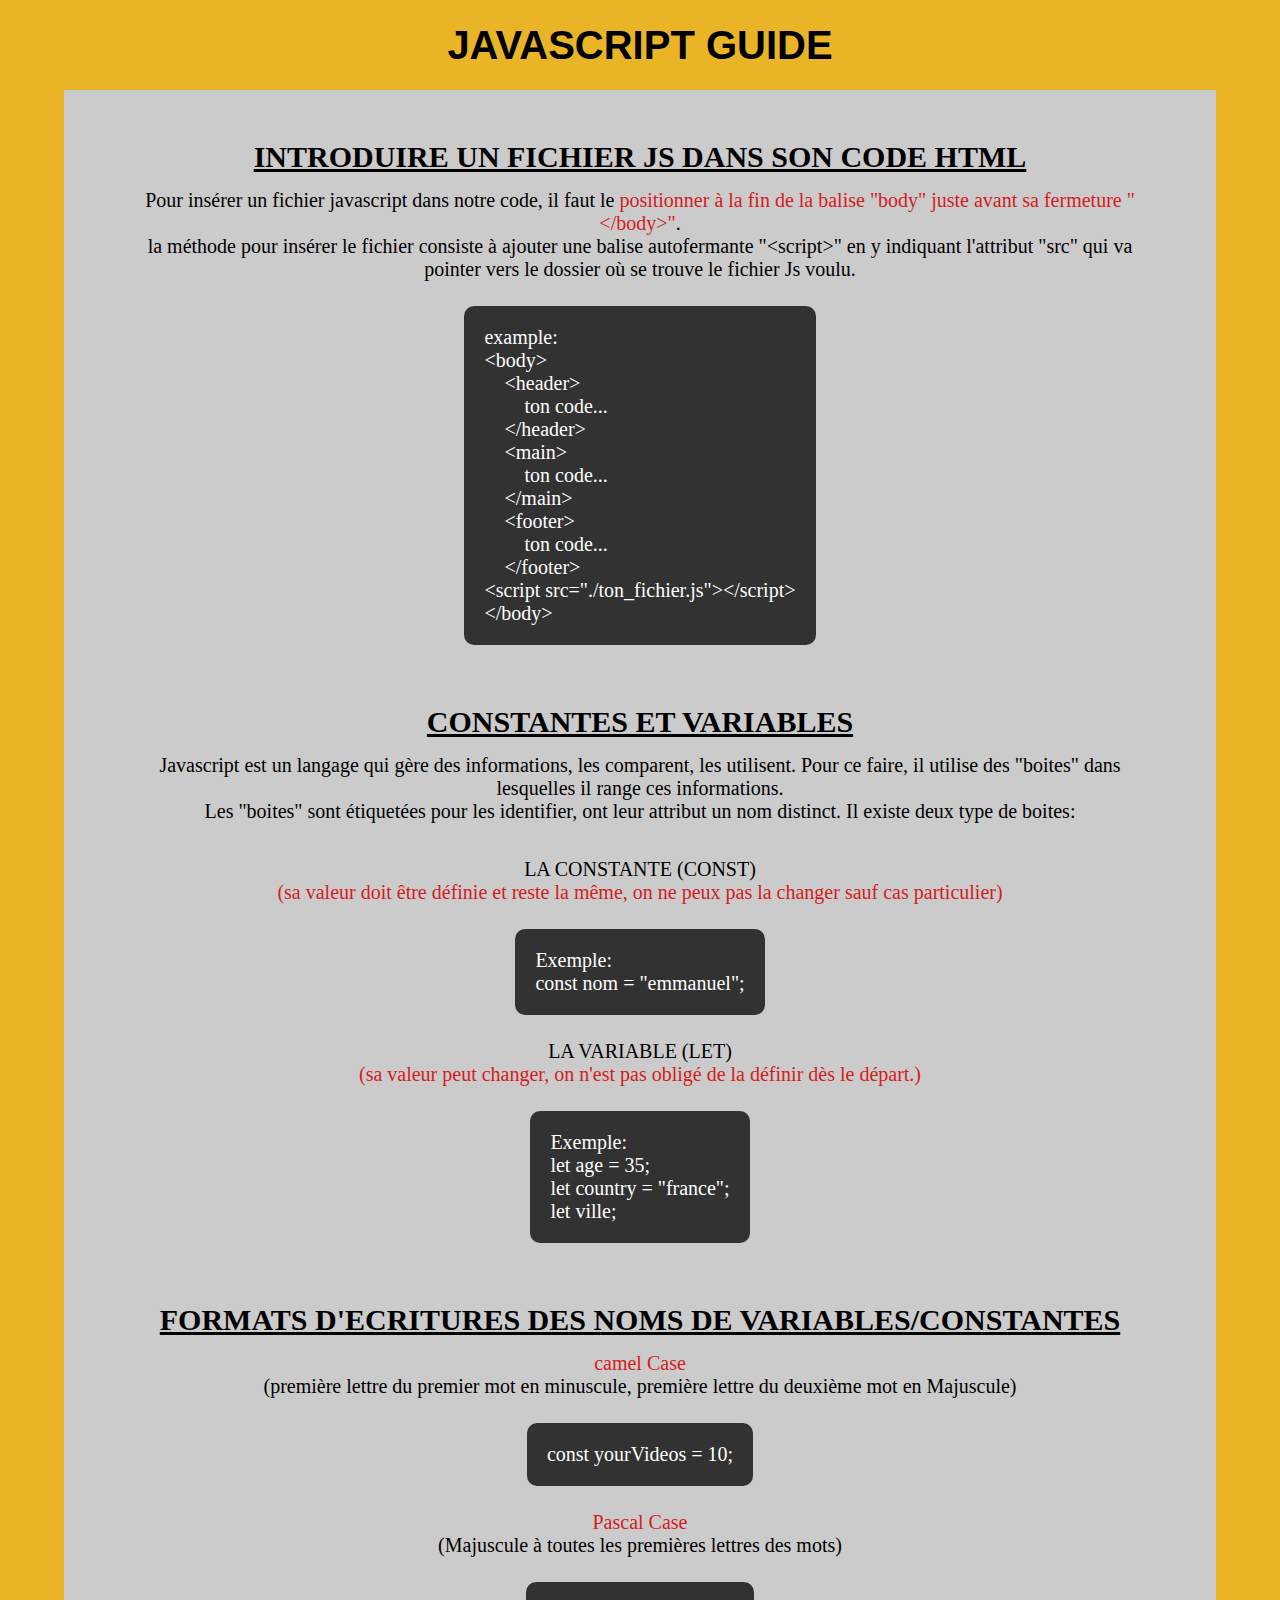
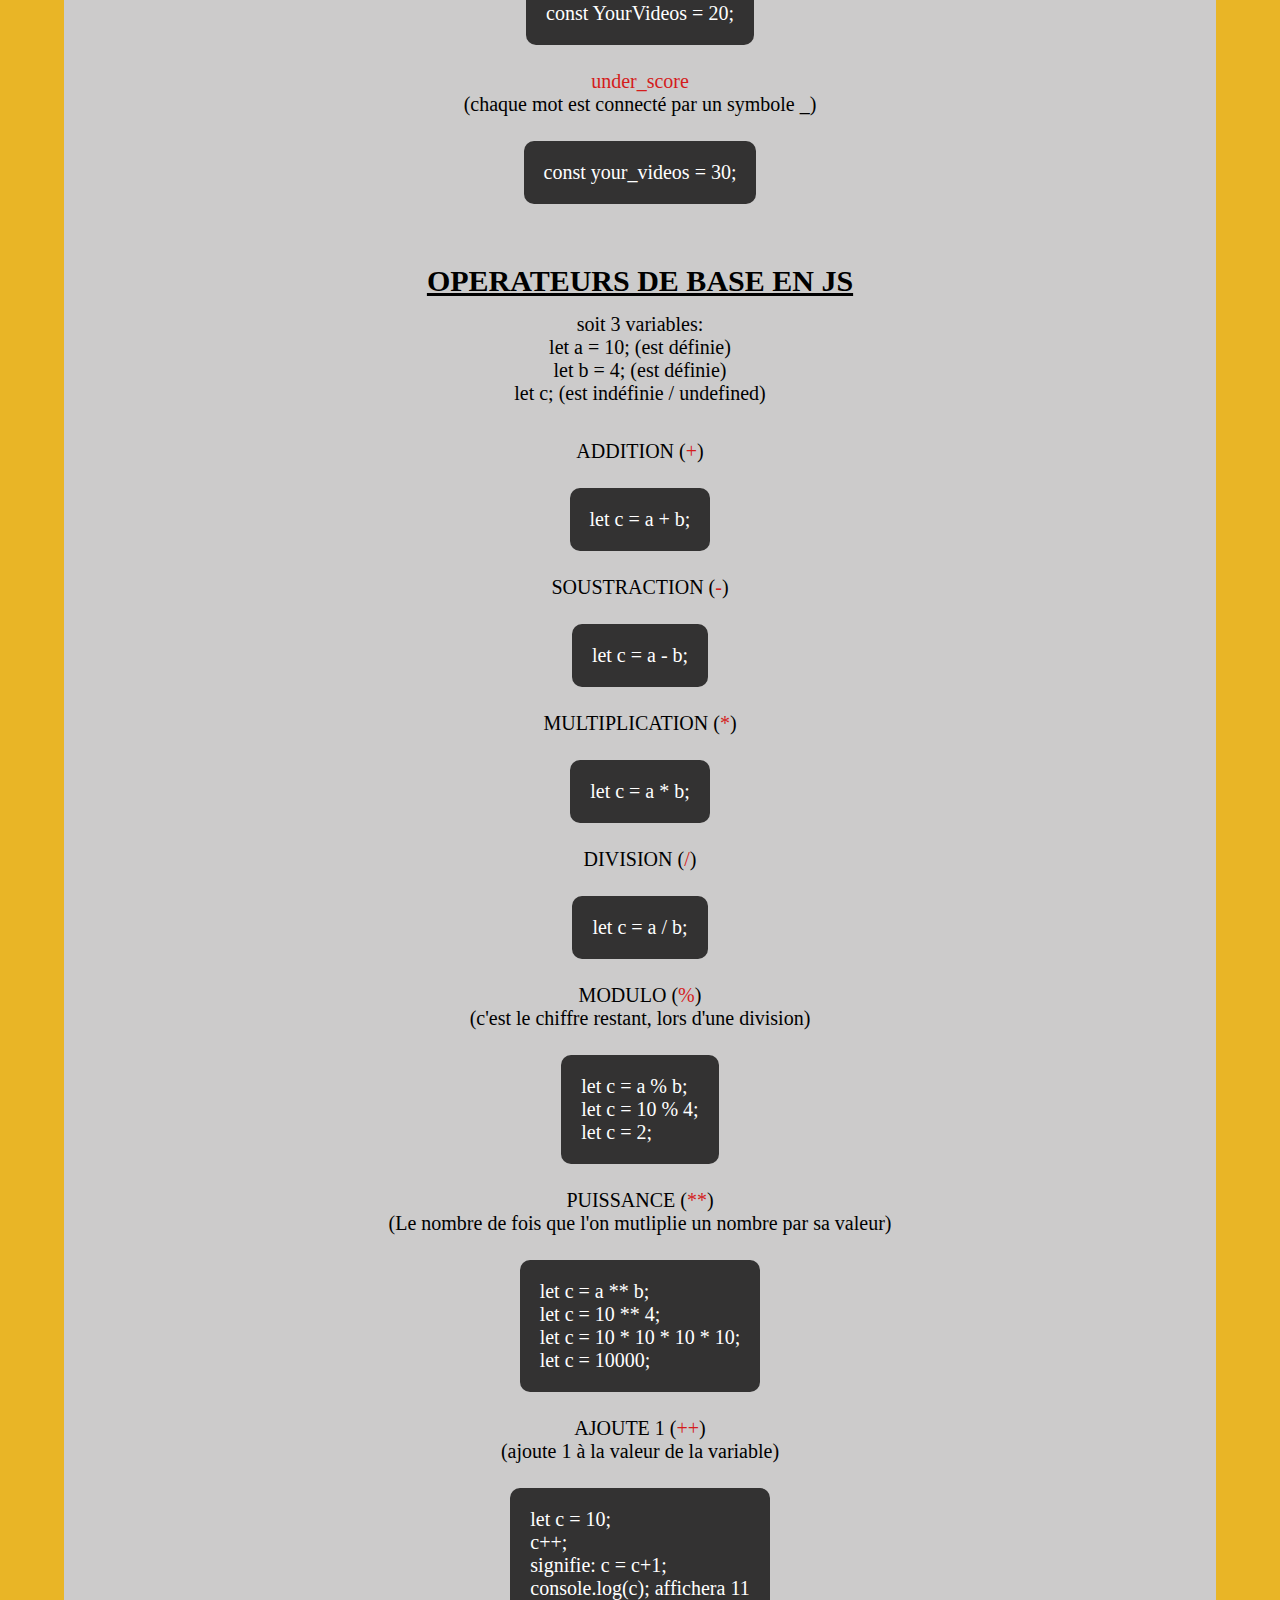
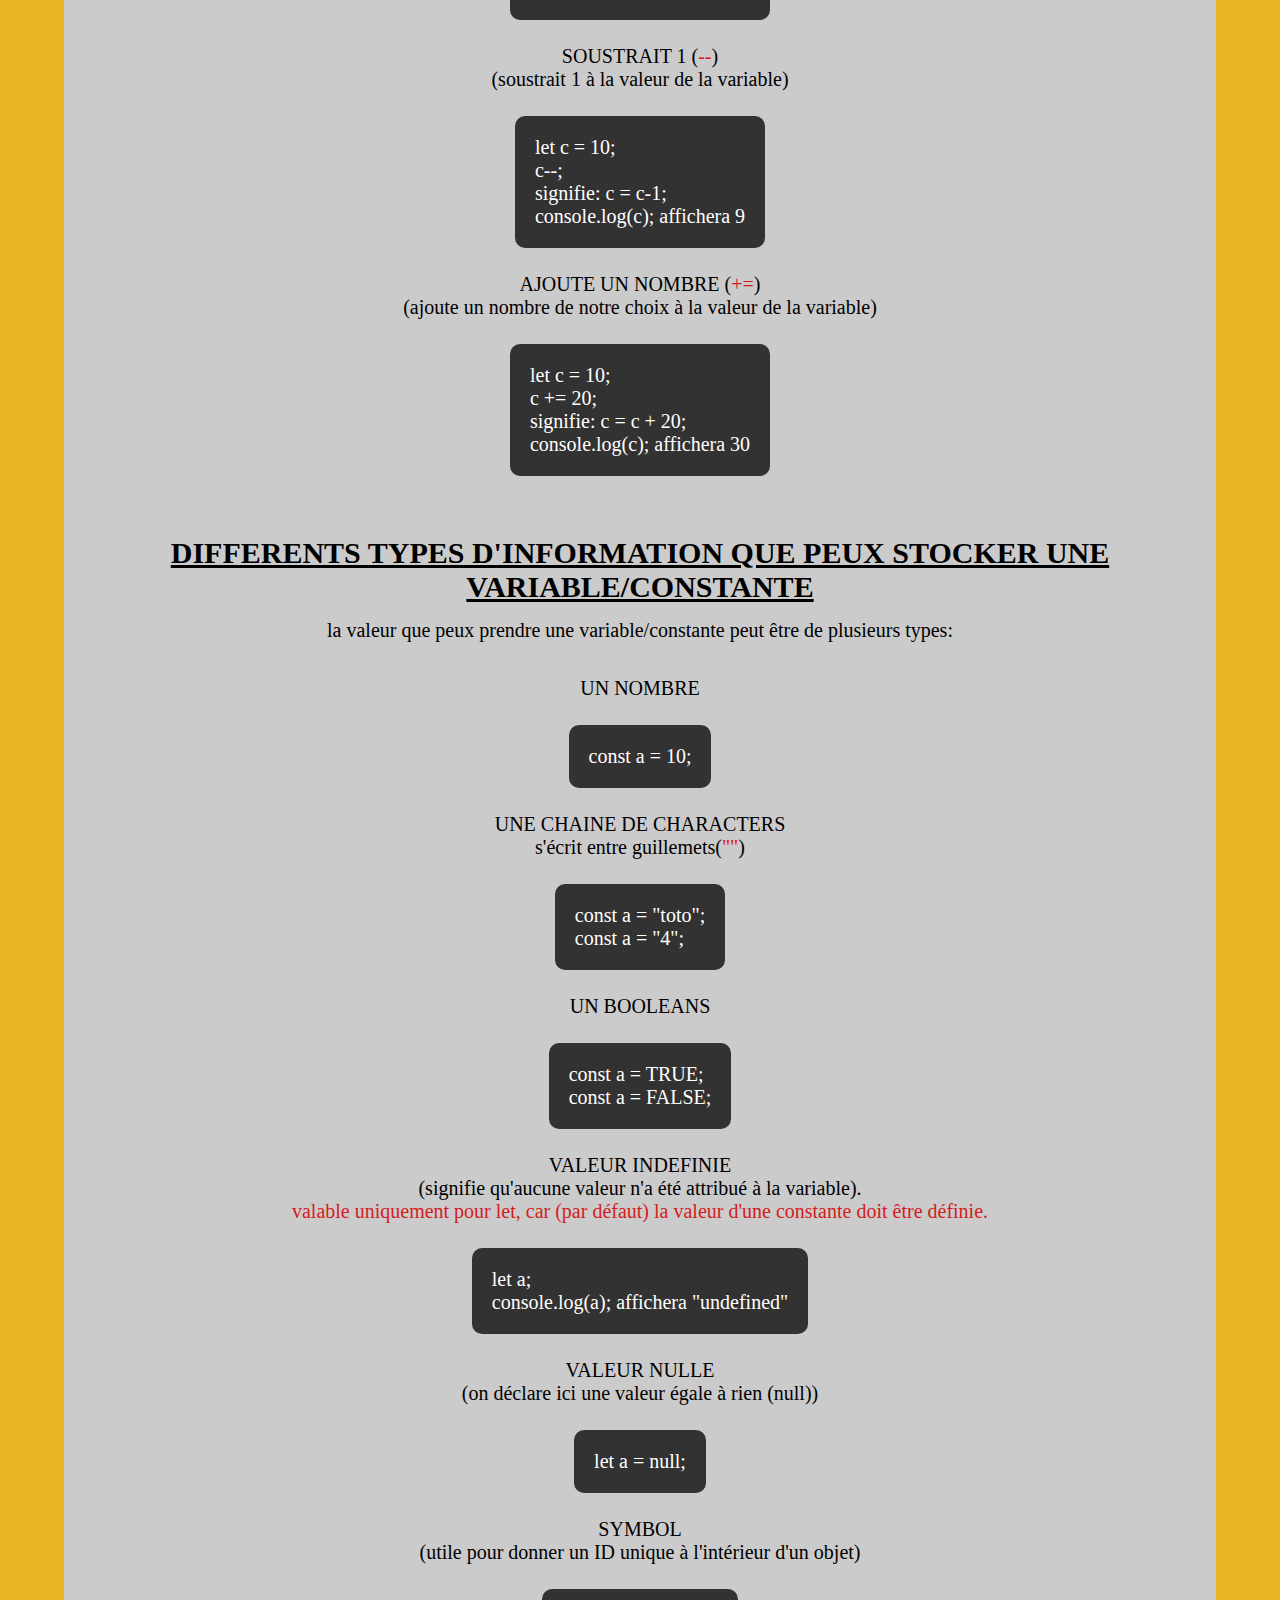
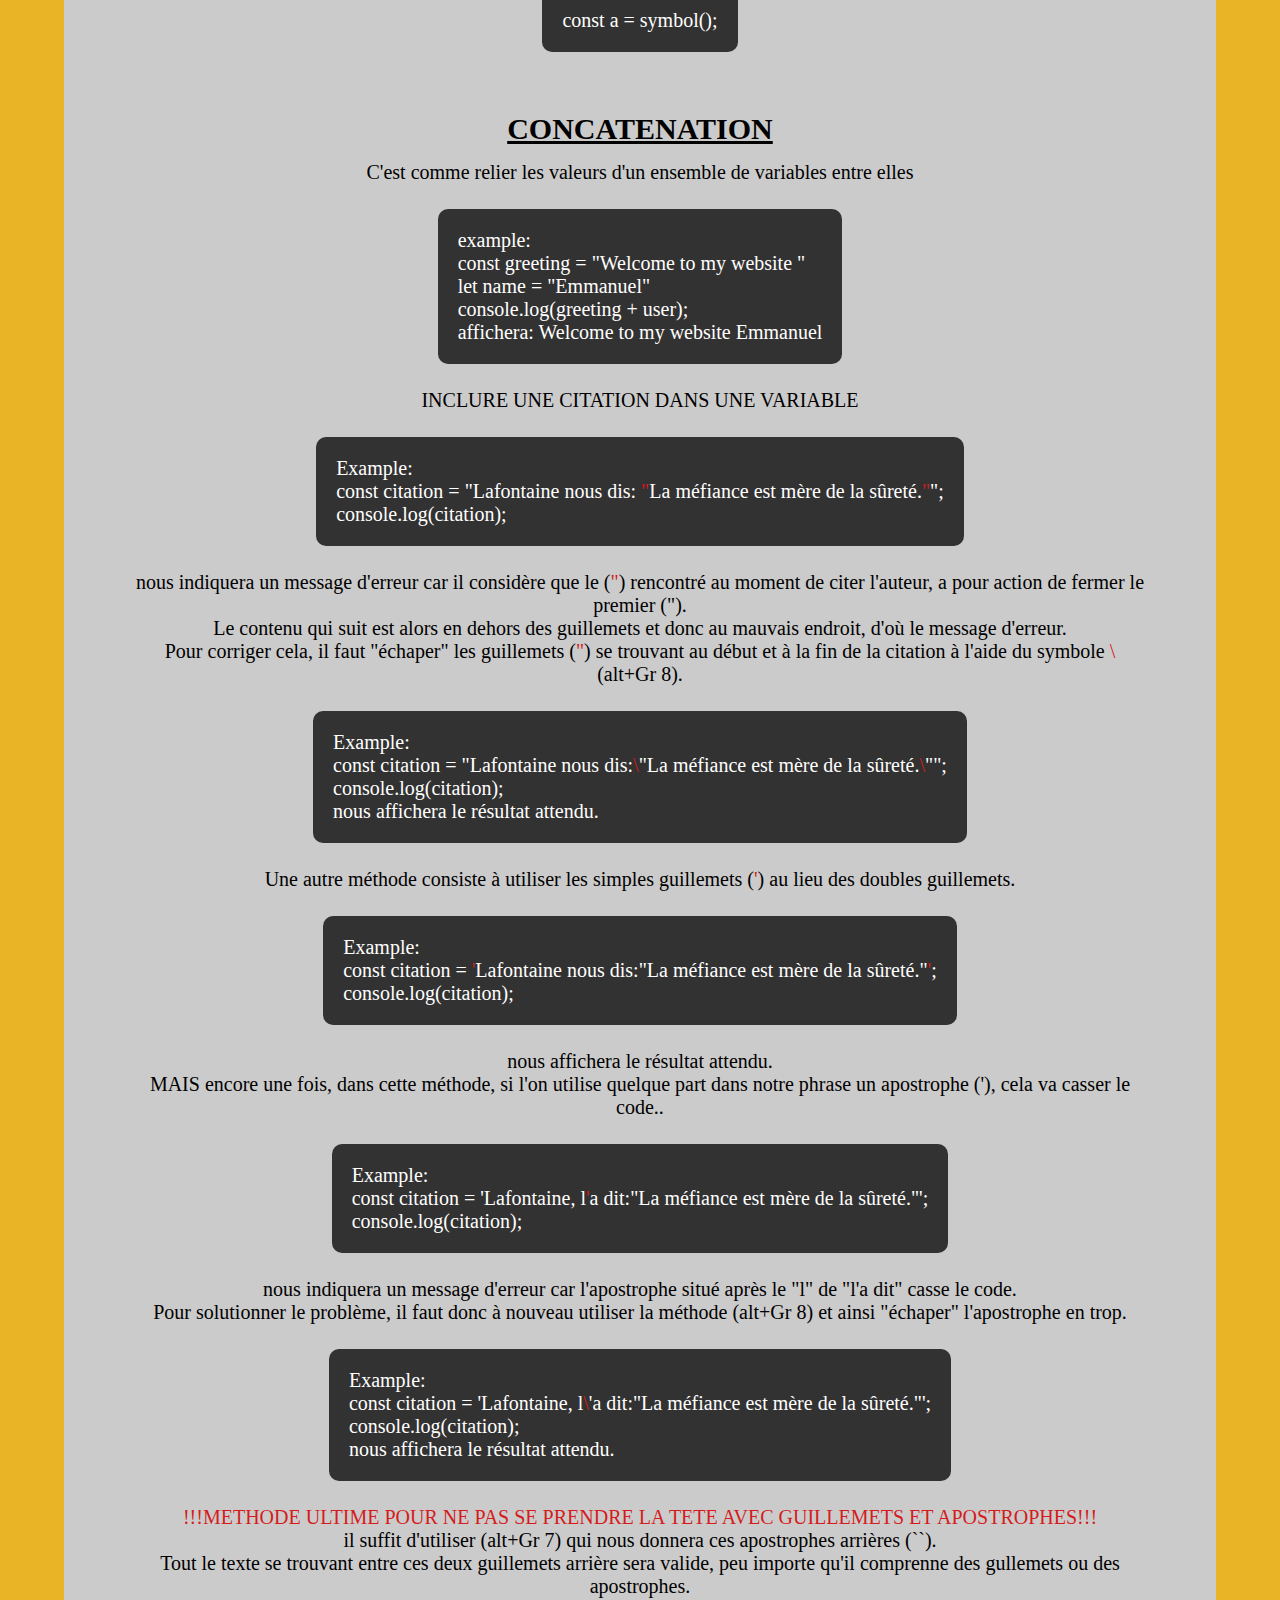
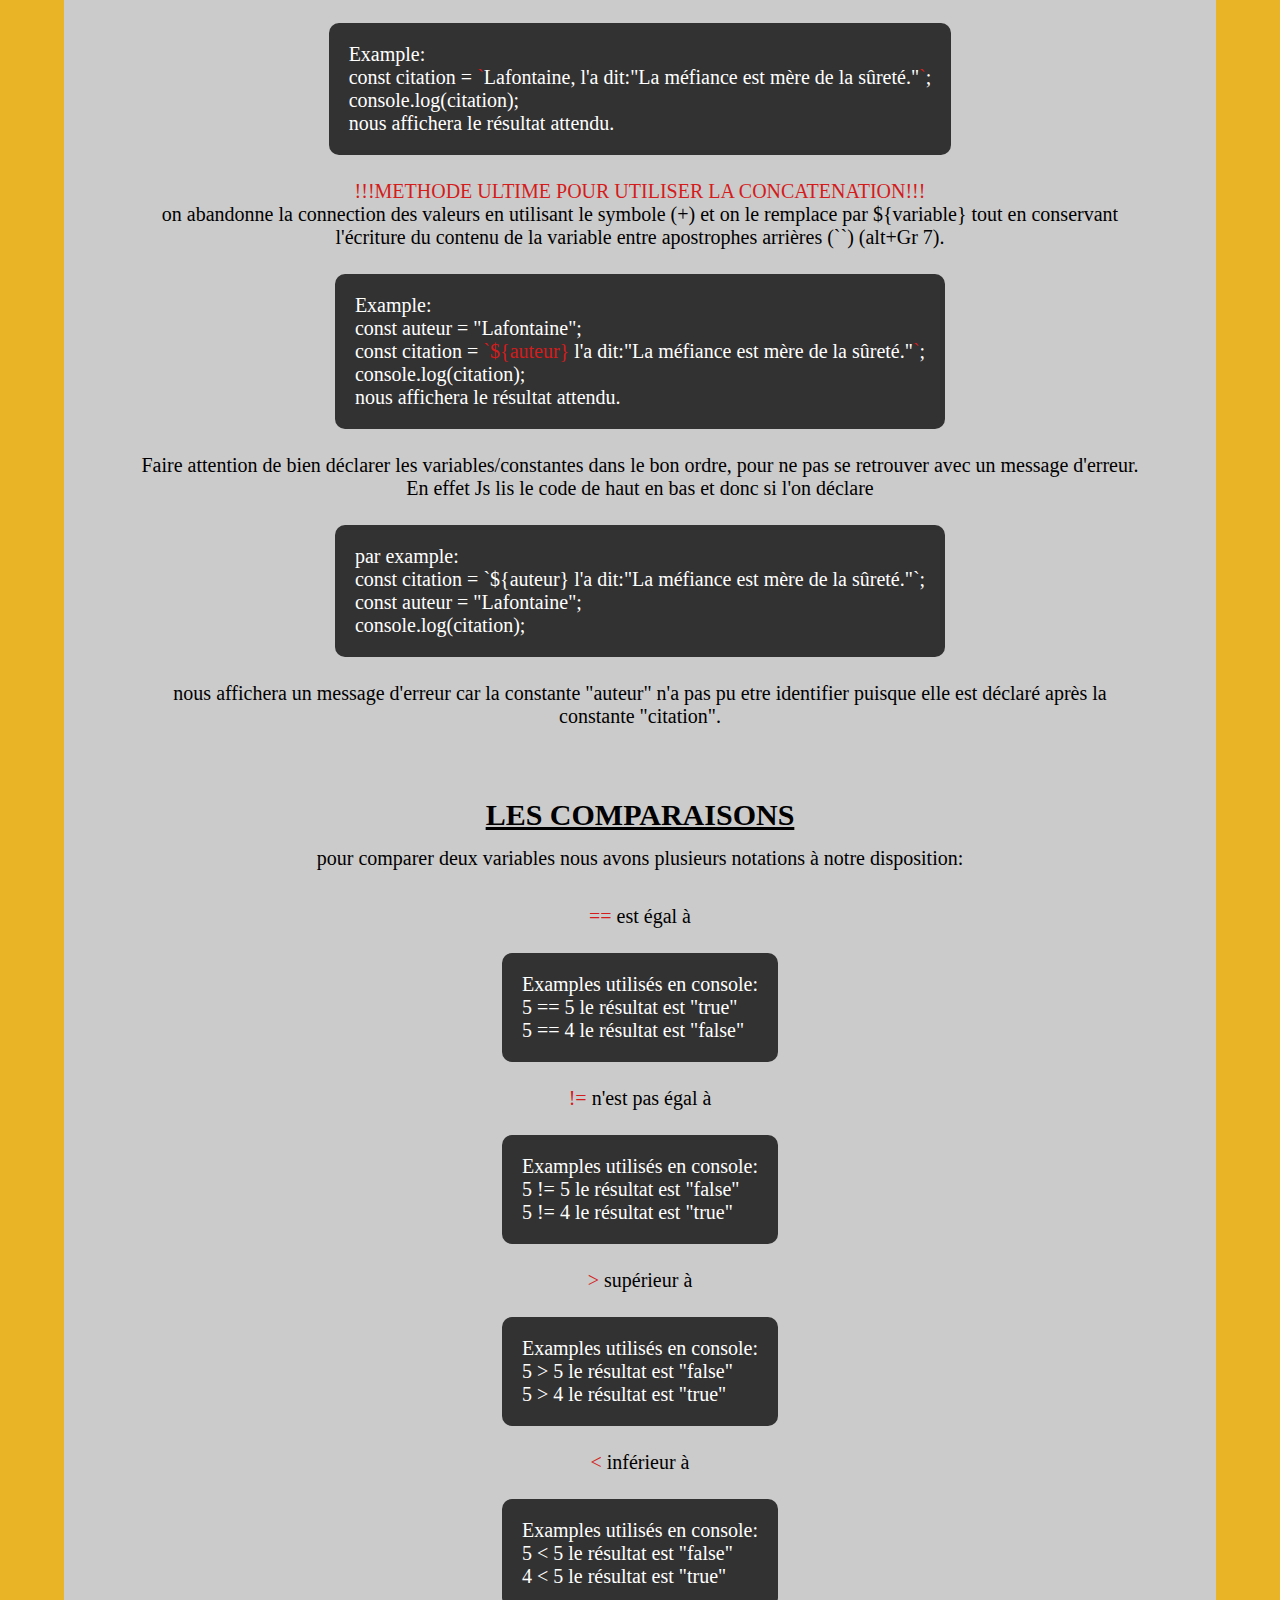
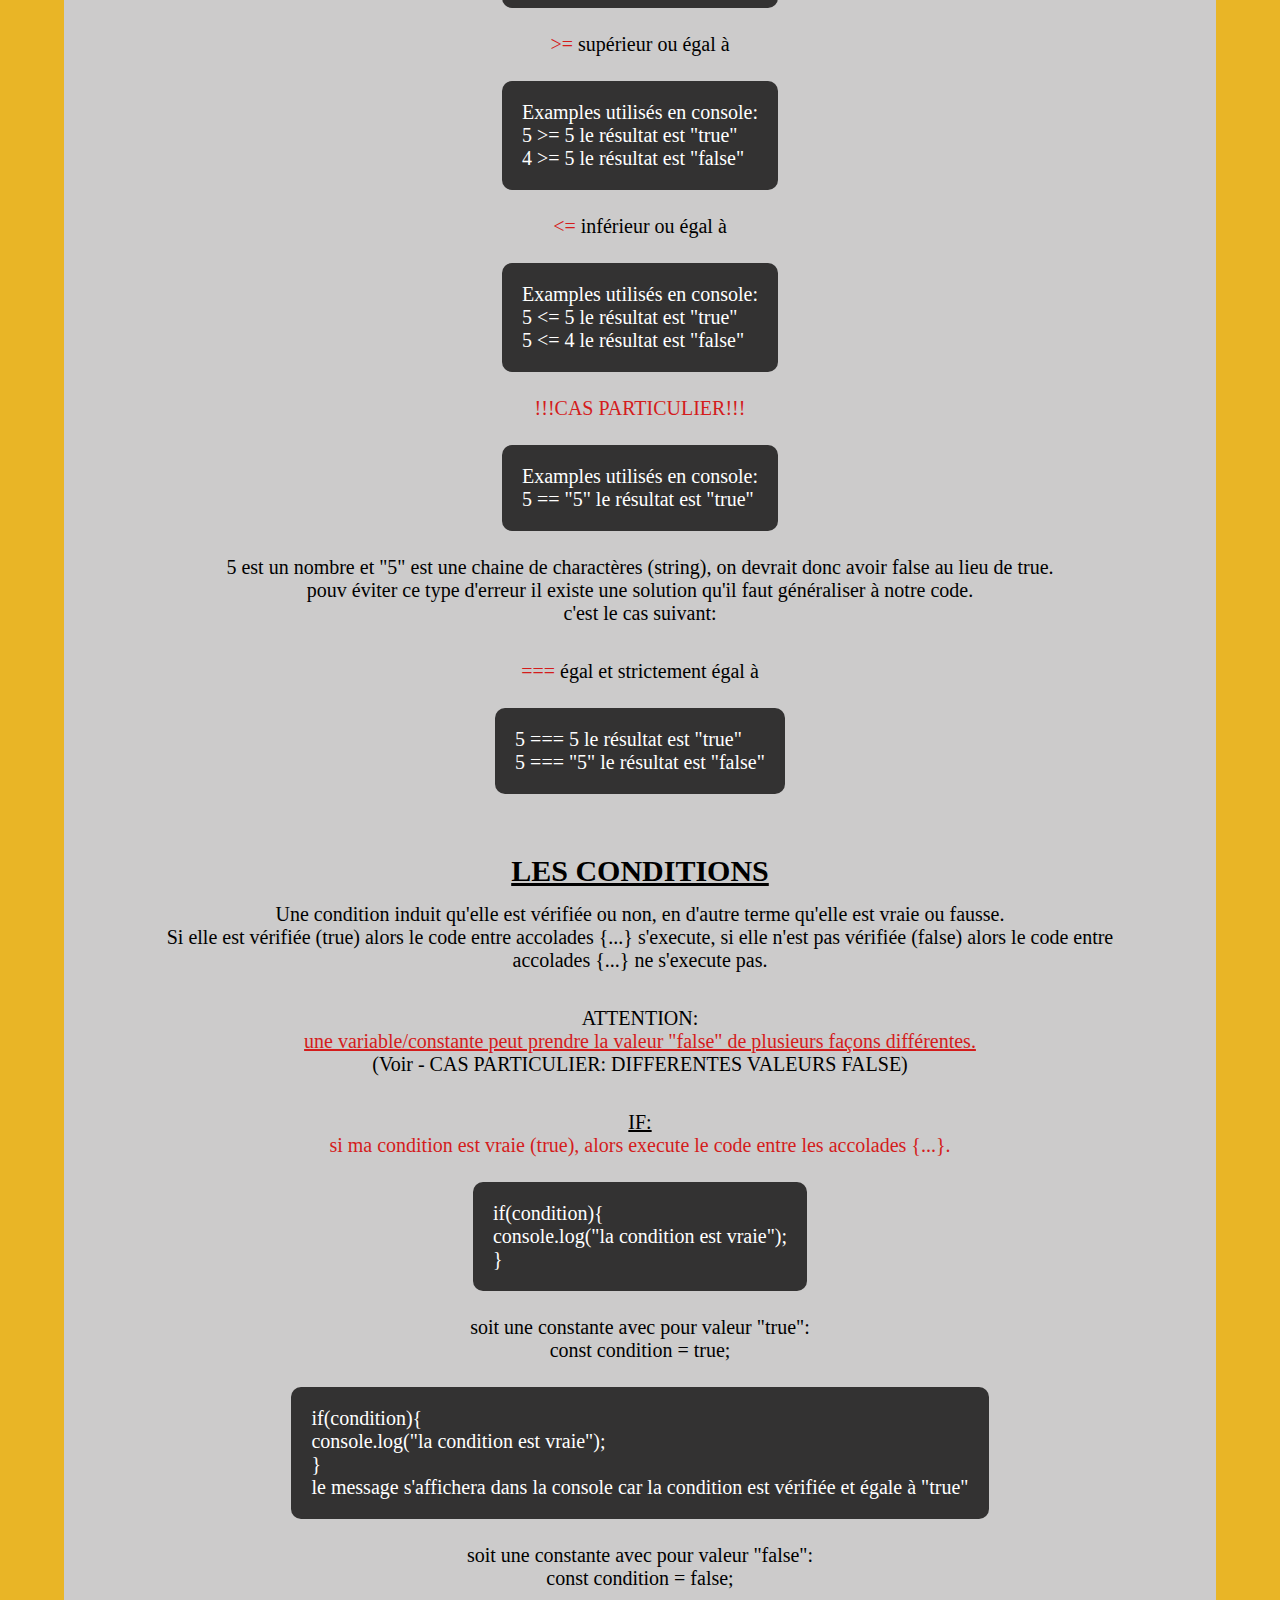
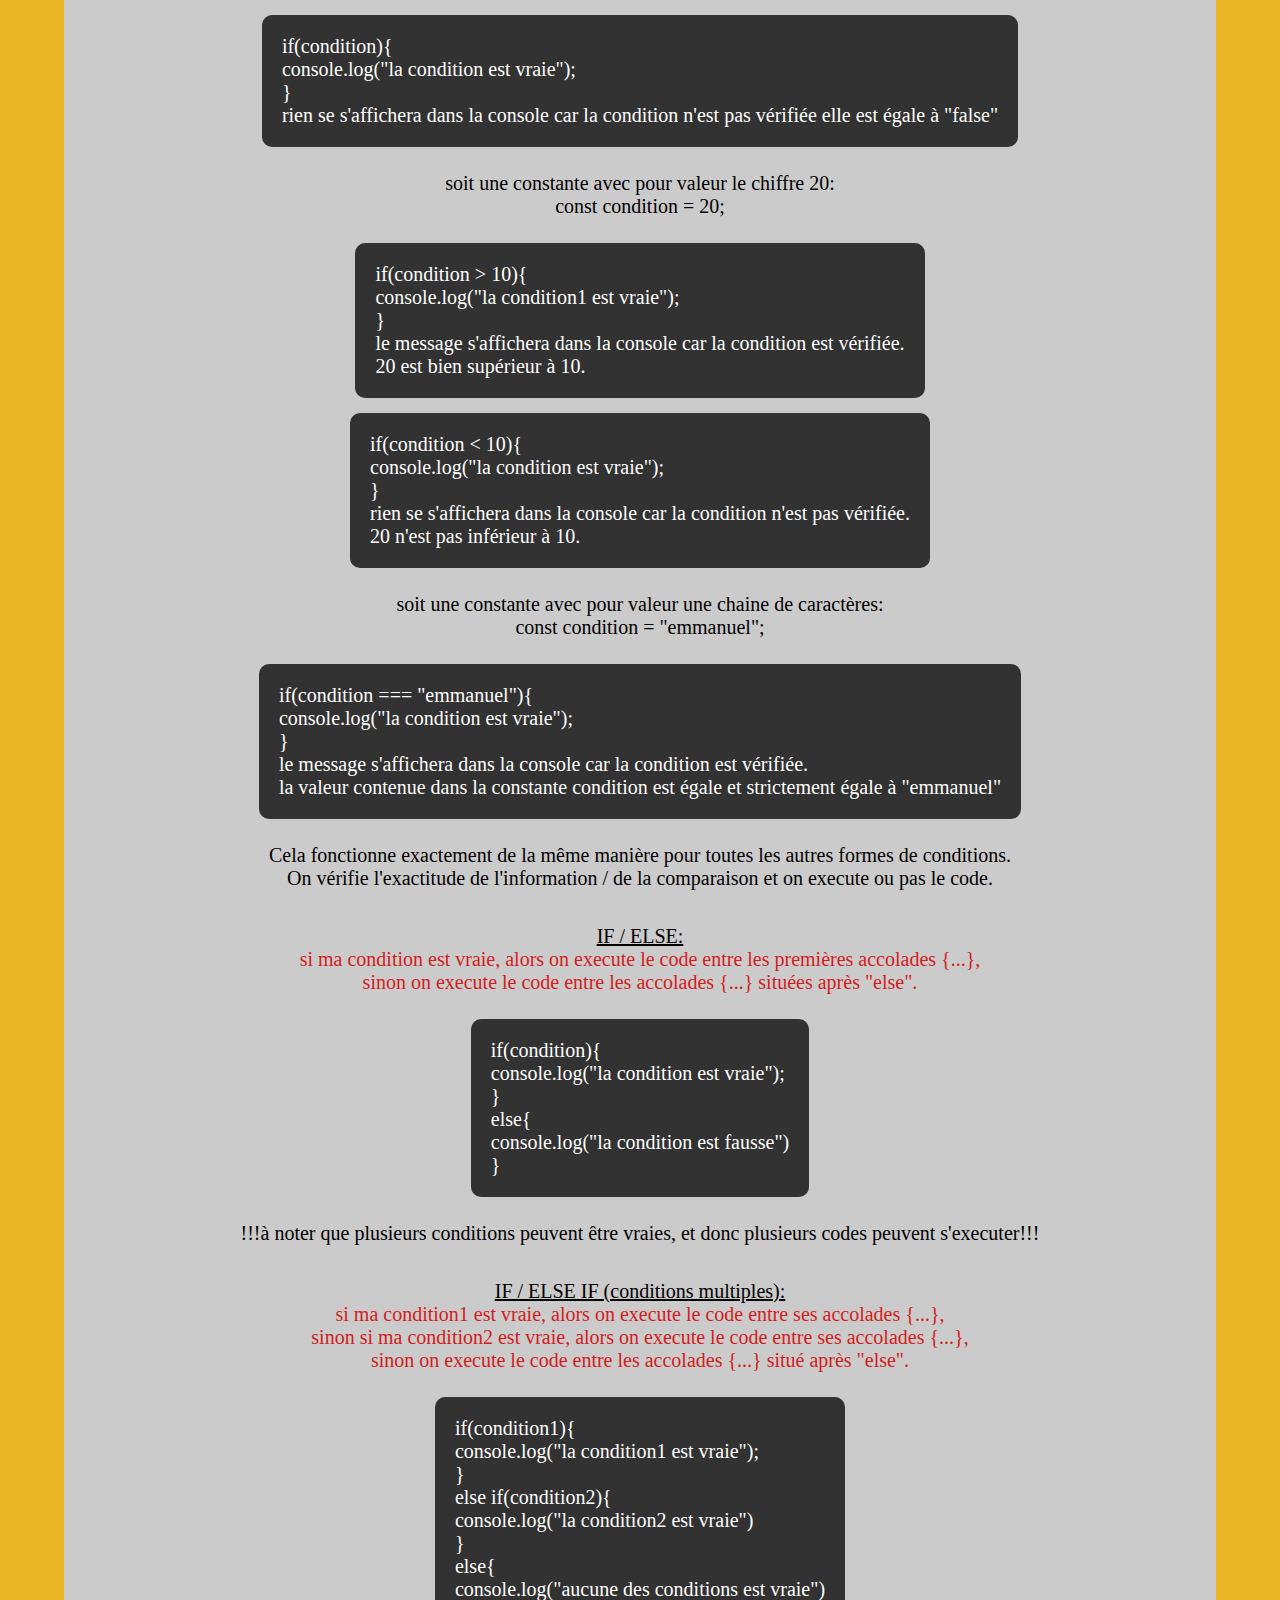
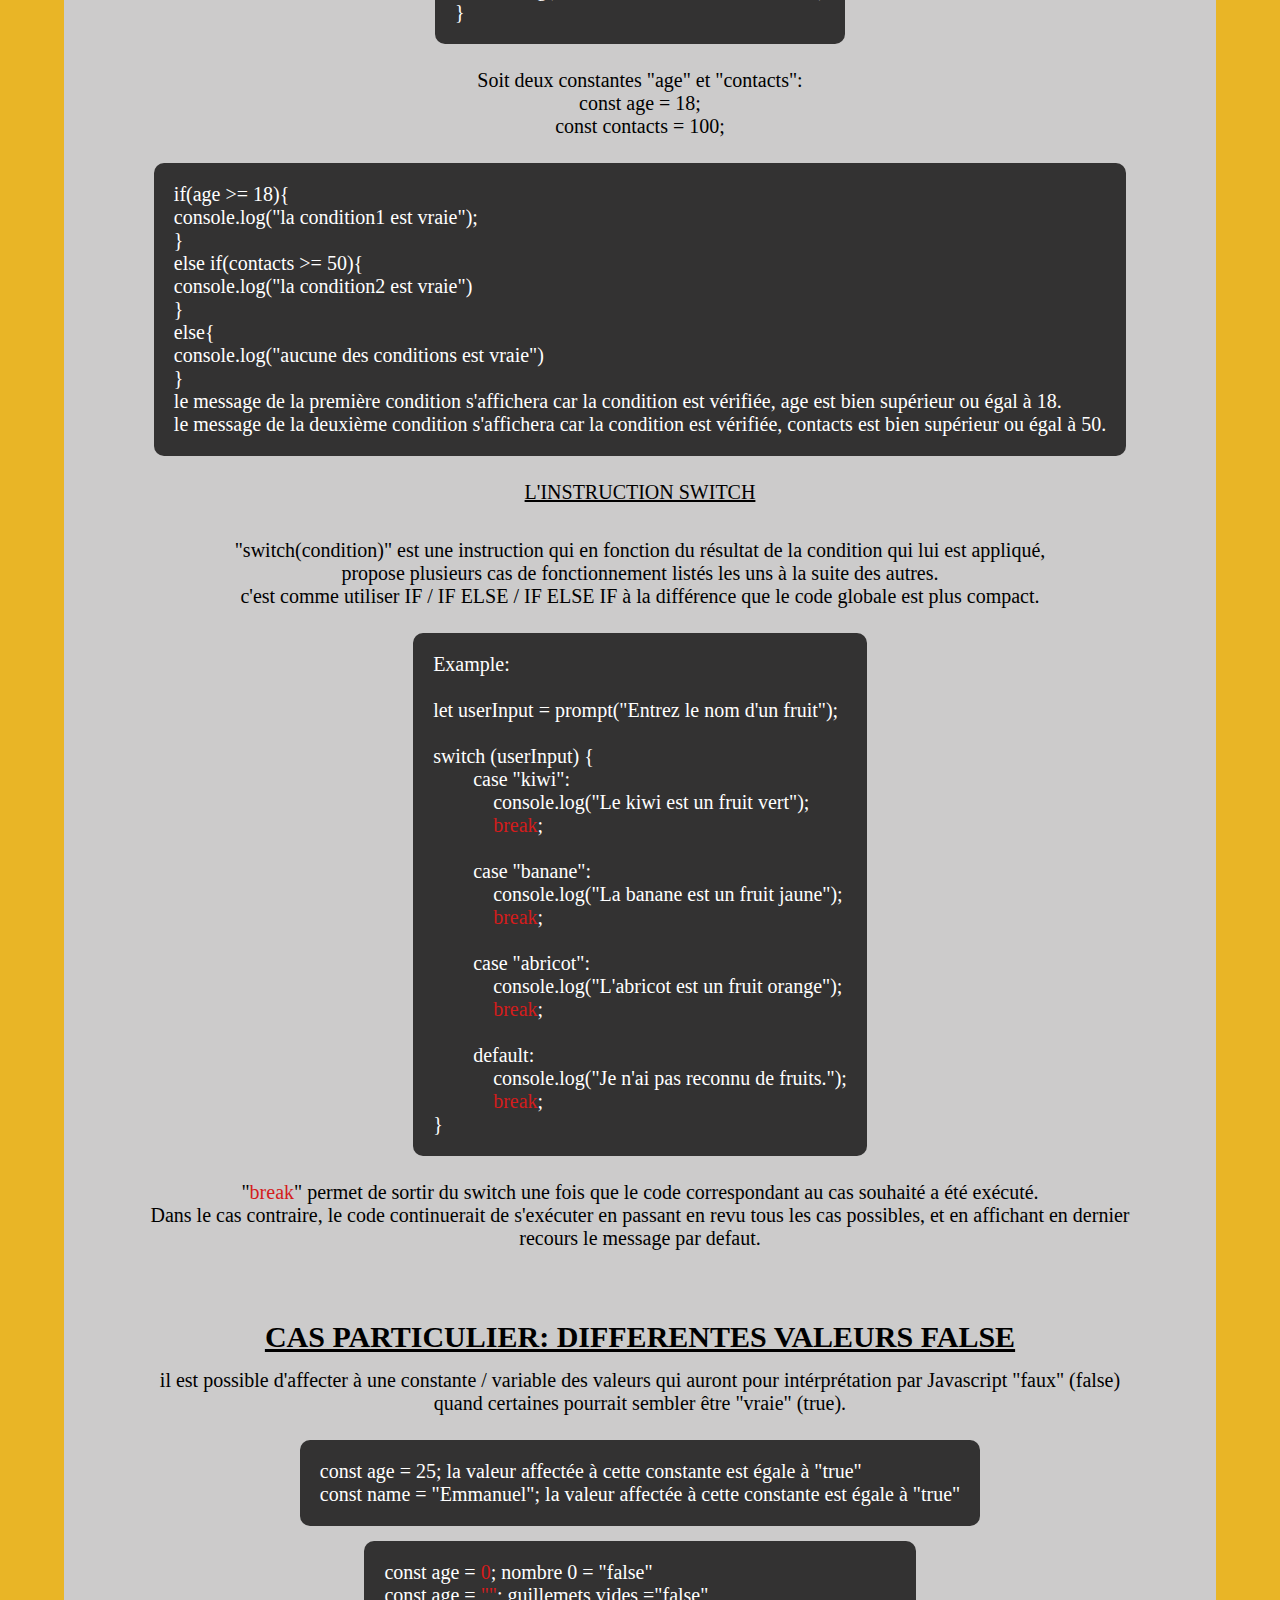
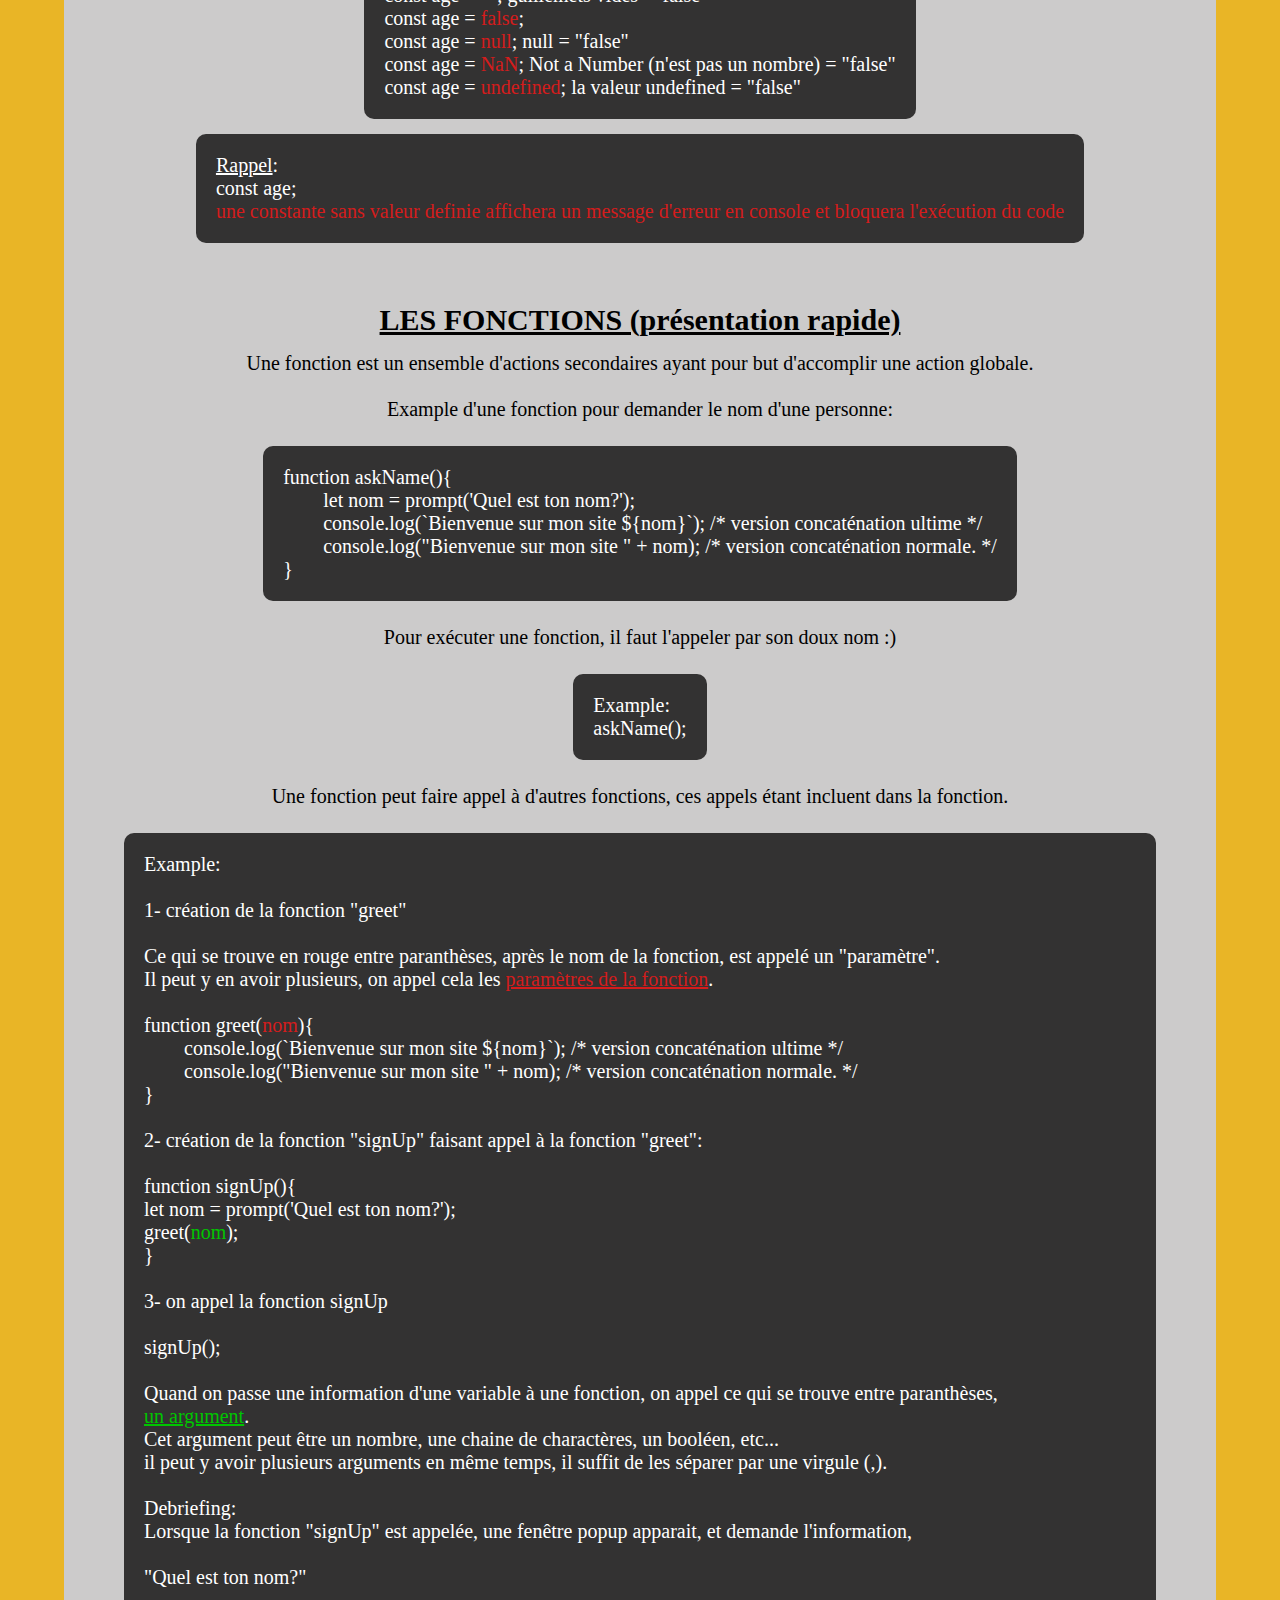
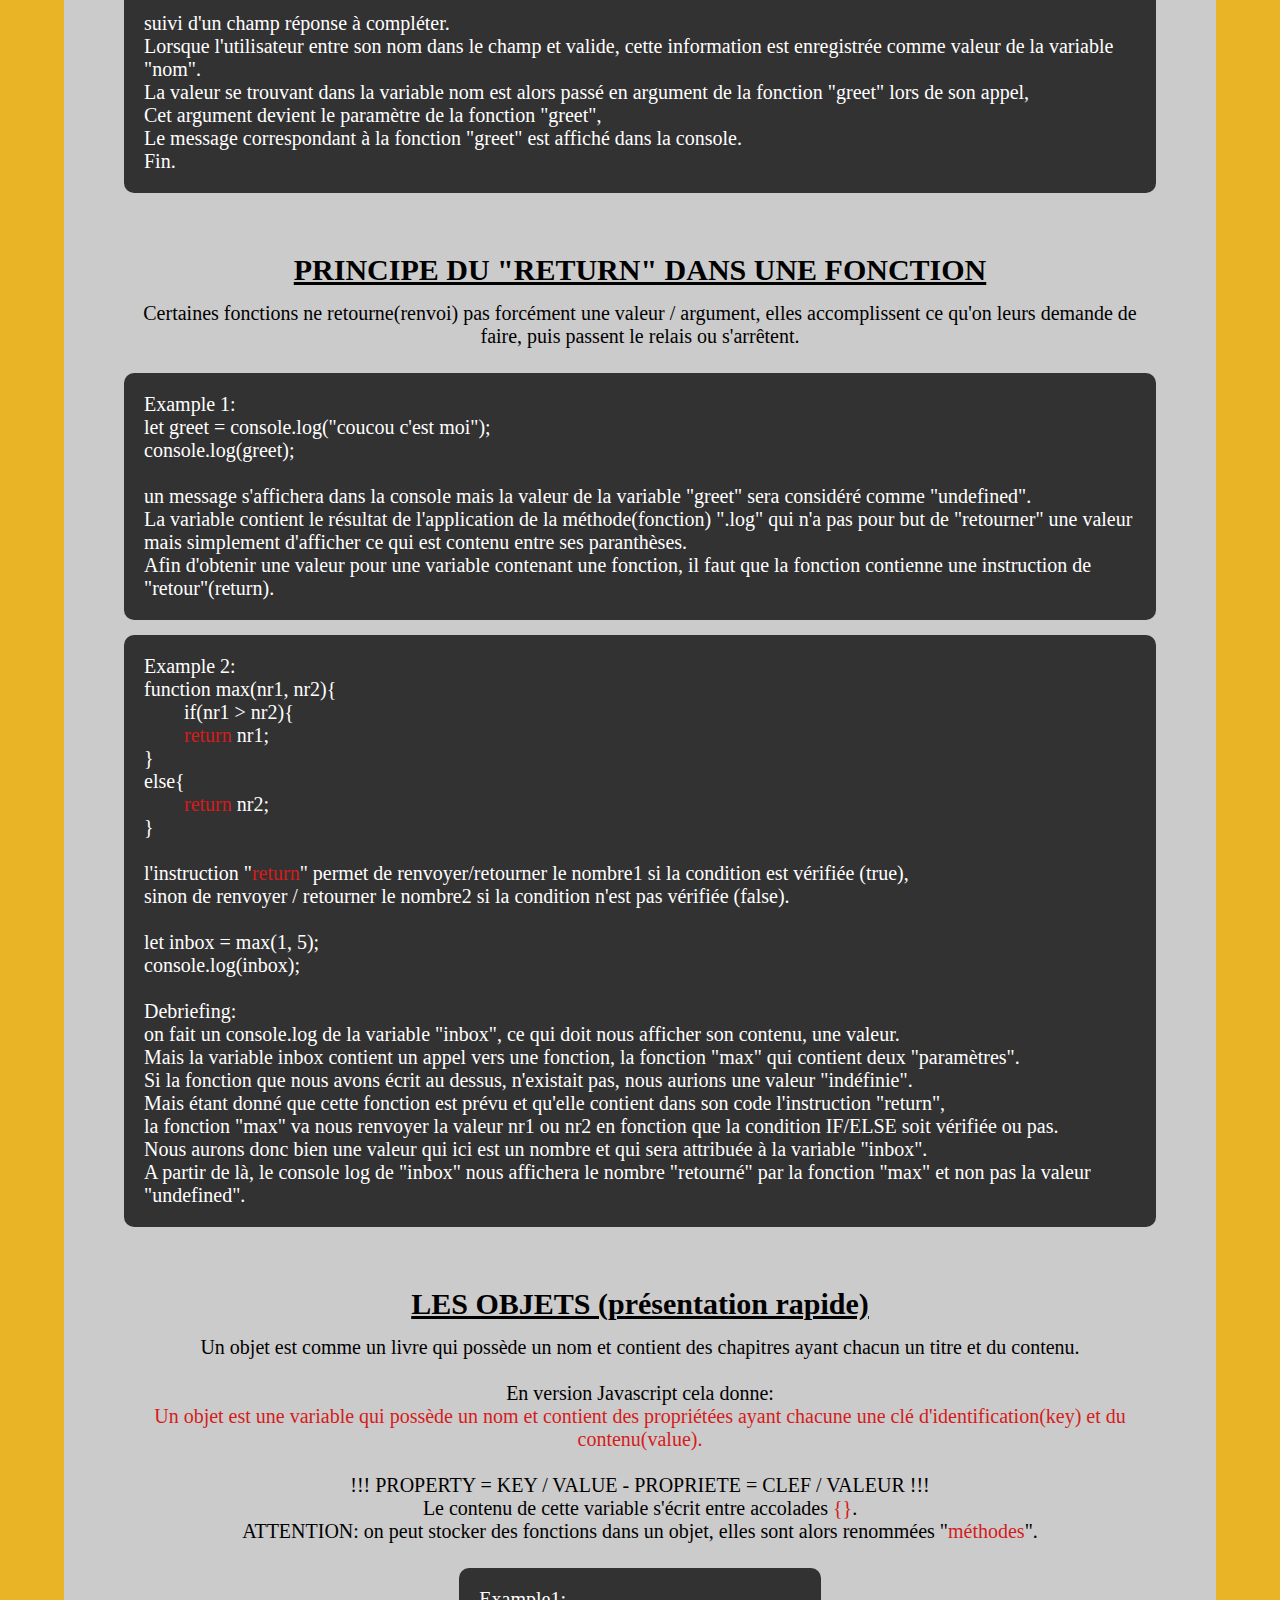
==== index.html @ fbf15c3d "Ajout boucle DO WHILE" ====
<!DOCTYPE html>
<html lang="en">

<head>
	<meta charset="UTF-8" />
	<meta name="viewport" content="width=device-width, initial-scale=1.0" />
	<title>Fiches récap EmmanuelDev sur Javascript</title>
	<link rel="stylesheet" href="./scss/style.css" />
</head>

<body>
	<header>
		<h1 class="titre">JAVASCRIPT GUIDE</h1>
	</header>
	<main>
		<section id="liste">
			<ul id="liste-p">
				<li class="article">
					<h2 class="titre-article">
						INTRODUIRE UN FICHIER JS DANS SON CODE HTML
					</h2>
					<p class="paragraphe intro">
						Pour insérer un fichier javascript dans notre code, il faut le
						<span>positionner à la fin de la balise "body" juste avant sa
							fermeture "&lt;/body&gt;"</span>.
						<br />
						la méthode pour insérer le fichier consiste à ajouter une balise
						autofermante "&lt;script&gt;" en y indiquant l'attribut "src" qui
						va pointer vers le dossier où se trouve le fichier Js voulu.
					</p>
					<p class="paragraphe example">
						example: <br />
						&lt;body&gt; <br>
						&emsp;&lt;header&gt; <br>
						&emsp;&emsp;ton code... <br>
						&emsp;&lt;/header&gt; <br>
						&emsp;&lt;main&gt; <br>
						&emsp;&emsp;ton code... <br>
						&emsp;&lt;/main&gt; <br>
						&emsp;&lt;footer&gt; <br>
						&emsp;&emsp;ton code... <br>
						&emsp;&lt;/footer&gt; <br>
						&lt;script src="./ton_fichier.js"&gt;&lt;/script&gt; <br>
						&lt;/body&gt;
					</p>
				</li>
				<li class="article">
					<h2 class="titre-article">CONSTANTES ET VARIABLES</h2>
					<p class="paragraphe explication">
						Javascript est un langage qui gère des informations, les comparent, les utilisent. Pour ce
						faire, il utilise des "boites" dans lesquelles il range ces informations.
						<br />
						Les "boites" sont étiquetées pour les identifier, ont leur attribut un nom distinct. Il existe
						deux type de boites: <br />
					</p>
					<p class="paragraphe explication">LA CONSTANTE (CONST) <br> <span>(sa valeur doit être définie et
							reste la
							même, on ne peux pas la changer sauf cas particulier)</span>
					</p>
					<p class="paragraphe example">
						Exemple: <br />
						const nom = "emmanuel";
					</p>
					<p class="paragraphe explication">
						LA VARIABLE (LET) <br> <span>(sa valeur peut changer, on n'est pas obligé de la définir dès le
							départ.)</span>
					</p>
					<p class="paragraphe example">
						Exemple: <br />
						let age = 35; <br />
						let country = "france"; <br />
						let ville;
					</p>
				</li>
				<li class="article">
					<h2 class="titre-article">
						FORMATS D'ECRITURES DES NOMS DE VARIABLES/CONSTANTES
					</h2>
					<p class="paragraphe explication">
						<span>camel Case</span> <br> (première lettre du premier mot en minuscule, première
						lettre du deuxième mot en Majuscule)
					</p>
					<p class="paragraphe example">const yourVideos = 10;</p>
					<p class="paragraphe explication">
						<span>Pascal Case</span> <br> (Majuscule à toutes les premières lettres des mots)
					</p>
					<p class="paragraphe example">const YourVideos = 20;</p>
					<p class="paragraphe explication">
						<span>under_score</span> <br> (chaque mot est connecté par un symbole _)
					</p>
					<p class="paragraphe example">
						const your_videos = 30;
					</p>
				</li>
				<li class="article">
					<h2 class="titre-article">OPERATEURS DE BASE EN JS</h2>
					<p class="paragraphe explication">
						soit 3 variables: <br />
						let a = 10; (est définie) <br />
						let b = 4; (est définie)<br />
						let c; (est indéfinie / undefined)<br />
					</p>
					<p class="paragraphe explication">ADDITION (<span>+</span>) </p>
					<p class="paragraphe example">let c = a + b;</p>
					<p class="paragraphe explication">SOUSTRACTION (<span>-</span>)</p>
					<p class="paragraphe example">let c = a - b;</p>
					<p class="paragraphe explication">MULTIPLICATION (<span>*</span>)</p>
					<p class="paragraphe example">let c = a * b;</p>
					<p class="paragraphe explication">DIVISION (<span>/</span>)</p>
					<p class="paragraphe example">let c = a / b;</p>
					<p class="paragraphe explication">
						MODULO (<span>%</span>)<br> (c'est le chiffre restant, lors d'une division)
					</p>
					<p class="paragraphe example">
						let c = a % b; <br />
						let c = 10 % 4; <br />
						let c = 2;
					</p>
					<p class="paragraphe explication">
						PUISSANCE (<span>**</span>)<br> (Le nombre de fois que l'on mutliplie un nombre par sa
						valeur)
					</p>
					<p class="paragraphe example">
						let c = a ** b; <br />
						let c = 10 ** 4; <br />
						let c = 10 * 10 * 10 * 10; <br />
						let c = 10000;
					</p>
					<p class="paragraphe explication">
						AJOUTE 1 (<span>++</span>)<br> (ajoute 1 à la valeur de la variable)
					</p>
					<p class="paragraphe example">
						let c = 10; <br />
						c++; <br />
						signifie: c = c+1; <br />
						console.log(c); affichera 11
					</p>
					<p class="paragraphe explication">
						SOUSTRAIT 1 (<span>--</span>)<br> (soustrait 1 à la valeur de la variable)
					</p>
					<p class="paragraphe example">
						let c = 10; <br />
						c--; <br />
						signifie: c = c-1; <br />
						console.log(c); affichera 9
					</p>
					<p class="paragraphe explication">
						AJOUTE UN NOMBRE (<span>+=</span>)<br> (ajoute un nombre de notre choix à la valeur de la
						variable)
					</p>
					<p class="paragraphe example">
						let c = 10; <br />
						c += 20; <br />
						signifie: c = c + 20; <br />
						console.log(c); affichera 30
					</p>
				</li>
				<li class="article">
					<h2 class="titre-article">
						DIFFERENTS TYPES D'INFORMATION QUE PEUX STOCKER UNE
						VARIABLE/CONSTANTE
					</h2>
					<p class="paragraphe explication">
						la valeur que peux prendre une variable/constante peut être de
						plusieurs types:
					</p>
					<p class="paragraphe explication">UN NOMBRE</p>
					<p class="paragraphe example">const a = 10;</p>
					<p class="paragraphe explication">UNE CHAINE DE CHARACTERS <br> s'écrit entre
						guillemets(<span>""</span>)</p>
					<p class="paragraphe example">const a = "toto"; <br />
						const a = "4";</p>
					<p class="paragraphe explication">UN BOOLEANS</p>
					<p class="paragraphe example">const a = TRUE; <br />
						const a = FALSE;</p>
					<p class="paragraphe explication">VALEUR INDEFINIE <br> (signifie qu'aucune valeur n'a été attribué
						à la
						variable). <br>
						<span>valable uniquement pour let, car (par défaut) la valeur
							d'une constante doit être définie.</span>
					</p>
					<p class="paragraphe example">let a; <br />
						console.log(a); affichera "undefined"</p>
					<p class="paragraphe explication">VALEUR NULLE <br>
						(on déclare ici une valeur égale
						à rien (null))
					</p>
					<p class="paragraphe example">let a = null;</p>
					<p class="paragraphe explication">SYMBOL <br>
						(utile pour donner un ID unique à l'intérieur d'un objet)
					</p>
					<p class="paragraphe example">const a = symbol();</p>
					</p>
				</li>
				<li class="article">
					<h2 class="titre-article">CONCATENATION</h2>
					<p class="paragraphe explication">
						C'est comme relier les valeurs d'un ensemble de variables entre elles </p>

					<p class="paragraphe example">example: <br />
						const greeting = "Welcome to my website "<br />
						let name = "Emmanuel"<br />
						console.log(greeting + user);<br />
						affichera: Welcome to my website Emmanuel</p>

					<p class="paragraphe explication">INCLURE UNE CITATION DANS UNE VARIABLE</p>
					<p class="paragraphe example">Example: <br />
						const citation = "Lafontaine nous dis: <span>"</span>La méfiance est mère de la
						sûreté.<span>"</span>";<br />
						console.log(citation);</p>

					<p class="paragraphe explication">nous indiquera un message d'erreur car il considère que le
						(<span>"</span>) rencontré au moment de citer l'auteur,
						a pour action de fermer le premier (").<br />
						Le contenu qui suit est alors en dehors des guillemets et donc au mauvais
						endroit, d'où le message d'erreur.<br />

						Pour corriger cela, il faut "échaper" les guillemets (<span>"</span>) se
						trouvant au début et à la fin de la citation à l'aide du symbole <span>\</span>
						(alt+Gr 8).</p>

					<p class="paragraphe example">Example:<br />
						const citation = "Lafontaine nous dis:<span>\</span>"La méfiance est mère de la
						sûreté.<span>\</span>"";<br />
						console.log(citation);<br />
						nous affichera le résultat attendu.</p>

					<p class="paragraphe explication">Une autre méthode consiste à utiliser les simples guillemets
						(<span>'</span>) au
						lieu des doubles guillemets.</p>
					<p class="paragraphe example">Example:<br />
						const citation = <span>'</span>Lafontaine nous dis:"La méfiance est mère de la
						sûreté."<span>'</span>;<br />
						console.log(citation);</p>
					<p class="paragraphe explication">nous affichera le résultat attendu.<br />
						MAIS encore une fois, dans cette méthode, si l'on utilise quelque
						part dans notre phrase un apostrophe ('), cela va casser le
						code..</p>
					<p class="paragraphe example">Example:<br />
						const citation = 'Lafontaine, l<span>'</span>a dit:"La méfiance est mère de la
						sûreté."';<br />
						console.log(citation);</p>
					<p class="paragraphe explication">nous indiquera un message d'erreur car l'apostrophe situé après le
						"l" de "l'a dit" casse le code.<br />
						Pour solutionner le problème, il faut donc à nouveau utiliser la méthode (alt+Gr 8) et ainsi
						"échaper" l'apostrophe en trop.</p>
					<p class="paragraphe example">Example:<br />
						const citation = 'Lafontaine, l<span>\</span>'a dit:"La méfiance est mère de la sûreté."';<br />
						console.log(citation); <br />nous affichera le résultat
						attendu.</p>
					<p class="paragraphe explication"> <span>!!!METHODE ULTIME POUR NE PAS SE PRENDRE LA TETE AVEC
							GUILLEMETS ET APOSTROPHES!!!</span><br />il suffit d'utiliser (alt+Gr 7) qui nous donnera
						ces apostrophes arrières (``). <br />Tout le texte se trouvant entre ces deux guillemets arrière
						sera valide, peu importe qu'il comprenne des gullemets ou des apostrophes.</p>
					<p class="paragraphe example">Example:<br />
						const citation = <span>`</span>Lafontaine, l'a dit:"La méfiance est mère de la
						sûreté."<span>`</span>;<br />
						console.log(citation); <br />
						nous affichera le résultat attendu.</p>

					<p class="paragraphe explication"><span>!!!METHODE ULTIME POUR UTILISER LA
							CONCATENATION!!!</span><br>on abandonne la connection des valeurs en utilisant le symbole
						(+)
						et on le remplace par ${variable} tout en conservant l'écriture du
						contenu de la variable entre apostrophes arrières (``) (alt+Gr 7).</p>
					<p class="paragraphe example">Example:<br />
						const auteur = "Lafontaine";<br />
						const citation = <span>`</span><span>${auteur}</span> l'a dit:"La méfiance est mère de la
						sûreté."<span>`</span>;<br />
						console.log(citation);<br />
						nous affichera le résultat attendu.</p>
					<p class="paragraphe explication">Faire attention de bien déclarer les variables/constantes dans le
						bon ordre, pour ne pas se retrouver avec un message d'erreur.<br />
						En effet Js lis le code de haut en bas et donc si l'on déclare</p>
					<p class="paragraphe example">par example:<br />
						const citation = `${auteur} l'a dit:"La méfiance est mère de la sûreté."`;<br />
						const auteur = "Lafontaine";<br />
						console.log(citation);</p>
					<p class="paragraphe explication">nous affichera un message d'erreur car la constante "auteur" n'a
						pas pu etre identifier puisque elle est déclaré après la constante
						"citation".
					</p>
				</li>
				<li class="article">
					<h2 class="titre-article">LES COMPARAISONS</h2>
					<p class="paragraphe explication">
						pour comparer deux variables nous avons plusieurs notations à
						notre disposition:
						<br />
					<p class="paragraphe explication"> <span>==</span> est égal à</p>
					<p class="paragraphe example">Examples utilisés en console:<br />
						5 == 5 le résultat est "true"<br />
						5 == 4 le résultat est "false"</p>
					<p class="paragraphe explication"><span>!=</span> n'est pas égal à
					<p>
					<p class="paragraphe example">Examples utilisés en console:<br />
						5 != 5 le résultat est "false"<br />
						5 != 4 le résultat est "true"</p>
					<p class="paragraphe explication"><span>></span> supérieur à</p>
					<p class="paragraphe example">Examples utilisés en console:<br />
						5 > 5 le résultat est "false"<br />
						5 > 4 le résultat est "true"</p>

					<p class="paragraphe explication"><span>
							< </span> inférieur à</p>
					<p class="paragraphe example">Examples utilisés en console:<br />
						5 &lt; 5 le résultat est "false"<br />
						4 &lt; 5 le résultat est "true"</p>

					<p class="paragraphe explication"><span>>=</span> supérieur ou égal à</p>
					<p class="paragraphe example">Examples utilisés en console:<br />
						5 >= 5 le résultat est "true"<br />
						4 >= 5 le résultat est "false"</p>

					<p class="paragraphe explication"><span>
							<= </span> inférieur ou égal à</p>
					<p class="paragraphe example">Examples utilisés en console:<br />
						5 &lt;= 5 le résultat est "true"<br />
						5 &lt;= 4 le résultat est "false"</p>

					<p class="paragraphe explication"><span>!!!CAS PARTICULIER!!!</span></p>
					<p class="paragraphe example">Examples utilisés en console:<br />
						5 == "5" le résultat est "true"</p>
					<p class="paragraphe explication">5 est un nombre et "5" est une chaine de charactères (string), on
						devrait donc avoir false au lieu de true.<br />
						pouv éviter ce type d'erreur il existe une solution qu'il faut généraliser à notre code.<br />
						c'est le cas suivant:</p>
					<p class="paragraphe explication"><span>===</span> égal et strictement égal à </p>
					<p class="paragraphe example">5 === 5 le résultat est "true"<br />
						5 === "5" le résultat est "false"
					</p>
				</li>
				<li class="article">
					<h2 class="titre-article">LES CONDITIONS</h2>
					<p class="paragraphe explication">Une condition induit qu'elle est vérifiée ou non, en d'autre terme
						qu'elle est vraie ou fausse. <br>
						Si elle est vérifiée (true) alors le code entre accolades {...} s'execute, si elle n'est pas
						vérifiée (false) alors le code entre accolades {...} ne s'execute pas. </p>
					<p class="paragraphe explication">ATTENTION: <br> <span><u>une variable/constante peut prendre la
								valeur "false" de plusieurs façons différentes.</u></span> <br> (Voir - CAS PARTICULIER:
						DIFFERENTES
						VALEURS FALSE)
					</p>
					<p class="paragraphe explication"> <u>IF:</u><br> <span>si ma condition est vraie (true), alors
							execute le
							code
							entre les accolades {...}.</span> </p>
					<p class="paragraphe example">
						if(condition){ <br>
						console.log("la condition est vraie"); <br>
						}
					</p>
					<p class="paragraphe explication"> soit une constante avec pour valeur "true": <br>const condition =
						true; </p>
					<p class="paragraphe example">
						if(condition){ <br>
						console.log("la condition est vraie"); <br>
						} <br>
						le message s'affichera dans la console car la condition est vérifiée et égale à "true"
					</p>
					<p class="paragraphe explication"> soit une constante avec pour valeur "false": <br>const condition
						=
						false; </p>
					<p class="paragraphe example">
						if(condition){ <br>
						console.log("la condition est vraie"); <br>
						} <br>
						rien se s'affichera dans la console car la condition n'est pas vérifiée elle est égale à "false"
					</p>
					<p class="paragraphe explication"> soit une constante avec pour valeur le chiffre 20: <br>const
						condition = 20; </p>
					<p class="paragraphe example">
						if(condition > 10){ <br>
						console.log("la condition1 est vraie"); <br>
						} <br>
						le message s'affichera dans la console car la
						condition
						est vérifiée. <br>
						20 est bien supérieur à 10.
					</p>
					<p class="paragraphe example">
						if(condition < 10){ <br>
							console.log("la condition est vraie"); <br>
							} <br>
							rien se s'affichera dans la console car la condition n'est pas vérifiée. <br>
							20 n'est pas inférieur à 10.
					</p>
					<p class="paragraphe explication"> soit une constante avec pour valeur une chaine de caractères:
						<br>const
						condition = "emmanuel"; </p>
					<p class="paragraphe example">
						if(condition === "emmanuel"){ <br>
						console.log("la condition est vraie"); <br>
						} <br>
						le message s'affichera dans la console car la condition
						est vérifiée. <br>
						la valeur contenue dans la constante condition est égale et strictement égale à "emmanuel"

					</p>

					<p class="paragraphe explication">
						Cela fonctionne exactement de la même manière pour toutes les autres formes de conditions. <br>
						On vérifie l'exactitude de l'information / de la comparaison et on execute ou pas le code.
					</p>

					<p class="paragraphe explication"> <u>IF / ELSE:</u><br> <span>si ma condition est vraie, alors on
							execute
							le code entre les premières accolades {...}, <br> sinon on execute le code entre les
							accolades {...}
							situées après "else".</span>
					</p>
					<p class="paragraphe example">
						if(condition){ <br>
						console.log("la condition est vraie"); <br>
						} <br>
						else{ <br>
						console.log("la condition est fausse") <br>
						}
					</p>
					<p class="paragraphe explication">!!!à noter que plusieurs conditions peuvent être vraies, et donc
						plusieurs codes peuvent s'executer!!!</p>
					<p class="paragraphe explication"> <u>IF / ELSE IF (conditions multiples):</u> <br>
						<span>si ma condition1 est vraie, alors on execute le code entre ses accolades {...}, <br> sinon
							si ma condition2 est vraie, alors on execute le code entre ses accolades {...}, <br> sinon
							on execute le code entre les accolades {...} situé après "else".</span></p>
					<p class="paragraphe example">
						if(condition1){ <br>
						console.log("la condition1 est vraie"); <br>
						} <br>
						else if(condition2){ <br>
						console.log("la condition2 est vraie") <br>
						} <br>
						else{ <br>
						console.log("aucune des conditions est vraie") <br>
						}
					</p>
					<p class="paragraphe explication">Soit deux constantes "age" et "contacts": <br>
						const age = 18; <br>
						const contacts = 100;</p>
					<p class="paragraphe example">
						if(age >= 18){ <br>
						console.log("la condition1 est vraie"); <br>
						} <br>
						else if(contacts >= 50){ <br>
						console.log("la condition2 est vraie") <br>
						} <br>
						else{ <br>
						console.log("aucune des conditions est vraie") <br>
						} <br>
						le message de la première condition s'affichera car la condition
						est vérifiée, age est bien supérieur ou égal à 18. <br>
						le message de la deuxième condition s'affichera car la condition
						est vérifiée, contacts est bien supérieur ou égal à 50.
					</p>
					<p class="paragraphe explication"> <u>L'INSTRUCTION SWITCH</u></p>
					<p class="paragraphe explication">
						"switch(condition)" est une instruction qui en fonction du résultat de la condition qui lui est
						appliqué, <br>
						propose plusieurs cas de fonctionnement listés les uns à la suite des autres. <br>
						c'est comme utiliser IF / IF ELSE / IF ELSE IF à la différence que le code globale est plus
						compact.
					</p>
					<p class="paragraphe example">
						Example: <br><br>
						let userInput = prompt("Entrez le nom d'un fruit");<br><br>
						switch (userInput) {<br>
						&emsp;&emsp;case "kiwi": <br>
						&emsp;&emsp;&emsp;console.log("Le kiwi est un fruit vert");<br>
						&emsp;&emsp;&emsp;<span>break</span>; <br><br>
						&emsp;&emsp;case "banane": <br>
						&emsp;&emsp;&emsp;console.log("La banane est un fruit jaune"); <br>
						&emsp;&emsp;&emsp;<span>break</span>; <br><br>
						&emsp;&emsp;case "abricot": <br>
						&emsp;&emsp;&emsp;console.log("L'abricot est un fruit orange"); <br>
						&emsp;&emsp;&emsp;<span>break</span>; <br><br>
						&emsp;&emsp;default: <br>
						&emsp;&emsp;&emsp;console.log("Je n'ai pas reconnu de fruits."); <br>
						&emsp;&emsp;&emsp;<span>break</span>; <br>
						}
					</p>
					<p class="paragraphe explication">
						"<span>break</span>" permet de sortir du switch une fois que le code correspondant au cas
						souhaité a
						été exécuté. <br>
						Dans le cas contraire, le code continuerait de s'exécuter en passant en revu tous les cas
						possibles, et en affichant en dernier recours le message par defaut.
					</p>
				</li>
				<li class="article">
					<h2 class="titre-article">CAS PARTICULIER: DIFFERENTES VALEURS FALSE</h2>
					<p class="paragraphe explication">il est possible d'affecter à une constante / variable des valeurs
						qui auront pour intérprétation par Javascript "faux" (false) <br> quand certaines pourrait
						sembler
						être "vraie" (true).</p>
					<p class="paragraphe example">
						const age = 25; la valeur affectée à cette constante est égale à "true" <br>
						const name = "Emmanuel"; la valeur affectée à cette constante est égale à "true"
					</p>
					<p class="paragraphe example">
						const age = <span>0</span>; nombre 0 = "false" <br>
						const age = <span>""</span>; guillemets vides ="false" <br>
						const age = <span>false</span>; <br>
						const age = <span>null</span>; null = "false" <br>
						const age = <span>NaN</span>; Not a Number (n'est pas un nombre) = "false" <br>
						const age = <span>undefined</span>; la valeur undefined = "false" </p>
					<p class="paragraphe example"><u>Rappel</u>: <br>
						const age; <br>
						<span>une constante sans valeur
							definie affichera un message d'erreur en console et bloquera l'exécution du code</span> </p>
				</li>
				<li class="article">
					<h2 class="titre-article">LES FONCTIONS (présentation rapide)</h2>
					<p class="paragraphe explication"> Une fonction est un ensemble d'actions secondaires ayant pour but
						d'accomplir une action globale. <br> <br>
						Example d'une fonction pour demander le nom d'une personne:</p>
					<p class="paragraphe example">
						function askName(){ <br>
						&emsp;&emsp;let nom = prompt('Quel est ton nom?'); <br>
						&emsp;&emsp;console.log(`Bienvenue sur mon site ${nom}`); /* version concaténation ultime */
						<br>
						&emsp;&emsp;console.log("Bienvenue sur mon site " + nom); /* version concaténation normale. */
						<br>
						}
					</p>
					<p class="paragraphe explication">Pour exécuter une fonction, il faut l'appeler par son doux nom :)
					</p>
					<p class="paragraphe example">
						Example: <br>
						askName(); <br>
					</p>
					<p class="paragraphe explication"> Une fonction peut faire appel à d'autres fonctions, ces appels
						étant incluent dans la fonction.</p>
					<p class="paragraphe example">Example: <br><br>
						1- création de la fonction "greet" <br><br>
						Ce qui se trouve en rouge entre paranthèses, après le nom de la fonction, est appelé un
						"paramètre". <br> Il peut y en avoir plusieurs,
						on appel cela les <span><u>paramètres de la fonction</u></span>. <br><br>
						function greet(<span>nom</span>){ <br>
						&emsp;&emsp;console.log(`Bienvenue sur mon site ${nom}`); /* version concaténation ultime */<br>
						&emsp;&emsp;console.log("Bienvenue sur mon site " + nom); /* version concaténation normale.
						*/<br>
						} <br><br>
						2- création de la fonction "signUp" faisant appel à la fonction "greet": <br><br>
						function signUp(){ <br>
						let nom = prompt('Quel est ton nom?');<br>
						greet(<span style="color:rgb(0, 197, 0)">nom</span>); <br>
						} <br><br>
						3- on appel la fonction signUp <br><br>
						signUp();<br><br>
						Quand on passe une information d'une variable à une fonction, on appel ce qui se trouve entre
						paranthèses, <br>
						<span style="color:rgb(0, 197, 0)"><u>un argument</u></span>. <br>
						Cet argument peut être un nombre, une chaine de charactères, un booléen, etc... <br> il peut y
						avoir
						plusieurs arguments en même temps, il suffit de les séparer par une virgule (,). <br><br>

						Debriefing: <br>
						Lorsque la fonction "signUp" est appelée, une fenêtre popup apparait, et demande
						l'information,<br><br>
						"Quel est ton nom?" <br><br>
						suivi d'un champ réponse à compléter. <br>
						Lorsque l'utilisateur entre son nom dans le champ et valide, cette information est enregistrée
						comme valeur de la variable "nom". <br>
						La valeur se trouvant dans la variable nom est alors passé en argument de la
						fonction "greet" lors de son appel, <br>
						Cet argument devient le paramètre de la fonction "greet", <br>
						Le message correspondant à la fonction "greet" est affiché dans la console. <br>
						Fin.

					</p>
				</li>
				<li class="article">
					<h2 class="titre-article">PRINCIPE DU "RETURN" DANS UNE FONCTION</h2>
					<p class="paragraphe explication">Certaines fonctions ne retourne(renvoi) pas forcément une valeur /
						argument, elles accomplissent ce qu'on leurs demande de faire, puis passent le relais ou
						s'arrêtent.</p>
					<p class="paragraphe example">
						Example 1: <br>
						let greet = console.log("coucou c'est moi"); <br>console.log(greet); <br><br>un message
						s'affichera dans la console mais la valeur de la variable "greet" sera considéré comme
						"undefined". <br>La variable contient le résultat de l'application de la méthode(fonction)
						".log" qui n'a pas pour but de "retourner" une valeur <br> mais simplement d'afficher ce qui est
						contenu entre ses paranthèses. <br>Afin d'obtenir une valeur pour une variable contenant une
						fonction, il faut que la fonction contienne une instruction de "retour"(return).
					</p>
					<p class="paragraphe example">
						Example 2: <br>
						function max(nr1, nr2){ <br>
						&emsp;&emsp;if(nr1 > nr2){ <br>
						&emsp;&emsp;<span>return</span> nr1; <br>
						} <br>
						else{ <br>
						&emsp;&emsp;<span>return</span> nr2; <br>
						} <br><br>
						l'instruction "<span>return</span>" permet de renvoyer/retourner le nombre1 si la condition est
						vérifiée (true), <br> sinon de renvoyer / retourner le nombre2 si la condition n'est pas
						vérifiée (false). <br><br>

						let inbox = max(1, 5); <br>
						console.log(inbox); <br><br>
						Debriefing: <br>
						on fait un console.log de la variable "inbox", ce qui doit nous afficher son contenu, une
						valeur. <br>
						Mais la variable inbox contient un appel vers une fonction, la fonction "max" qui contient deux
						"paramètres". <br>
						Si la fonction que nous avons écrit au dessus, n'existait pas, nous aurions une valeur
						"indéfinie". <br>
						Mais étant donné que cette fonction est prévu et qu'elle contient dans son code l'instruction
						"return", <br> la fonction "max" va nous renvoyer la valeur nr1 ou nr2 en fonction que la
						condition IF/ELSE soit vérifiée ou pas. <br>
						Nous aurons donc bien une valeur qui ici est un nombre et qui sera attribuée à la variable
						"inbox". <br>
						A partir de là, le console log de "inbox" nous affichera le nombre "retourné" par la fonction
						"max" et non pas la valeur "undefined".
					</p>
				</li>
				<li class="article">
					<h2 class="titre-article">LES OBJETS (présentation rapide)</h2>
					<p class="paragraphe explication">
						Un objet est comme un livre qui possède un nom et contient des chapitres ayant chacun un titre
						et du contenu. <br><br>
						En version Javascript cela donne: <br>
						<span>Un objet est une variable qui possède un nom et contient des propriétées ayant chacune une
							clé d'identification(key) et du contenu(value).</span><br><br>
						!!! PROPERTY = KEY / VALUE - PROPRIETE = CLEF / VALEUR !!! <br>
						Le contenu de cette variable s'écrit entre accolades <span>{}</span>. <br>
						ATTENTION: on peut stocker des fonctions dans un objet, elles sont alors renommées
						"<span>méthodes</span>".
					</p>
					<p class="paragraphe example">
						Example1: <br>
						const user = { <br>
						&emsp;name: "Jean-luc", <br>
						&emsp;age: 36, <br>
						&emsp;married: false, <br>
						&emsp;greet: function(){ /* Version longue*/ <br>
						&emsp;console.log("hello there!"); <br>
						&emsp;}, <br>
						};
					</p>
					<p class="paragraphe explication">On peut utiliser un raccourci pour écrire une méthode en
						supprimant ": function", cela correspond exactement à la même chose en version simplifié.</p>
					<p class="paragraphe example">
						Example2: <br>
						const user = { <br>
						&emsp;name: "Jean-luc", <br>
						&emsp;age: 36, <br>
						&emsp;married: false, <br>
						&emsp;greet(){ /* Version simplifiée */ <br>
						&emsp;console.log("hello there!"); <br>
						&emsp;}, <br>
						};
					</p>
					<p class="paragraphe explication">
						Un objet peut par exemple identifier une personne et contenir
						des informations concernant cette personne. <br>
						Un objet est composé de propriétés qui se décompose en deux temps, tout d'abord la clé, puis sa
						valeur. <br>
						Dans notre example, "name" est la clé, et "Emmanuel" est la valeur, l'ensemble formant la
						première propriété de l'objet "user".
					</p>
					<p class="paragraphe explication">
						pour acceder à une information dans un objet, il faut le nommer et ajouter un point (.) avant de
						nommer la propriété qui nous intéresse.
					</p>
					<p class="paragraphe example">
						Example: <br>
						console.log(user.name);
					</p>
					<p class="paragraphe explication">
						ou directement dans la console avec:
					</p>
					<p class="paragraphe example">
						user.name;
					</p>
				</li>
				<li class="article">
					<h2 class="titre-article">LES TABLEAUX (présentation rapide)</h2>
					<p class="paragraphe explication">
						Un tableau, ou plutôt un "array" en anglais, est une variable qui contient plusieurs valeurs,
						appelées "<span>items</span>". <br>
						Chaque item est accessible au moyen d'un "<span>indice</span>" (index en anglais) qui
						<u>commence à partir de 0.</u> <br><br>
						Le contenu du tableau se définit entre crochets "<span>[...]</span>" et chaque valeur est
						séparée par une virgule. <br> <br>
						Pour schématiser: <br>
						Un tableau c'est comme un catalogue dans lequel on trouve à telle page tel produit. <br><br>
						En version Javascript cela donne: <br>
						<span>Un tableau c'est une variable où l'on trouve à tel indice telle valeur.</span><br><br>
						Ces valeurs peuvent être: un nombre, une chaine de caractères, un objet, une fonction, ...
					</p>
					<p class="paragraphe example">
						Examples: <br>
						const listStrings = ['Sébastien', 'Laurence', 'Ludovic','Pauline', 'Guillaume'];<br>
						indice 0 = Sébastien <br>
						indice 1 = Laurence <br>
						indice 2 = Ludovic <br>
						indice 3 = Pauline <br>
						indice 4 = Guillaume <br> <br>
						const listNumbers = [5, 10, 15, 20, 25];<br>
						indice 0 = 5 <br>
						indice 1 = 10 <br>
						indice 2 = 15 <br>
						indice 3 = 20 <br>
						indice 4 = 25 <br> <br>
						const listObjets = [user1, user2, user3, user4, user5]; <br>
						indice 0 = user1 <br>
						indice 1 = user2 <br>
						indice 2 = user3 <br>
						indice 3 = user4 <br>
						indice 4 = user5 <br> <br>
						const listFonctions = [max(1, 5), min(1, 5)];<br>
						indice 0 = max(1, 5) <br>
						indice 1 = min(1, 5) <br> <br>

						const list = [10, 'Laurent', user, max(20,50)]; <br>
						indice 0 = 10 <br>
						indice 1 = Laurent <br>
						indice 2 = user <br>
						indice 3 = max(20, 50) <br>
					</p>
				</li>
				<li class="article">
					<h2 class="titre-article">FONCTIONS/METHODES FREQUEMMENT UTILISEES POUR LES TABLEAUX</h2>
					<p class="paragraphe explication">
						les méthodes sont des fonctions, et peuvent donc recevoir des paramètres.
					</p>
					<p class="paragraphe explication">
						Il est possible d'interagir avec un tableau de plusieurs façons, <br> pour cela on utilise,
						comme pour intéragir avec un objet, un point (<span>.</span>) <br> suivi de la méthode que l'on
						souhaite appliquer à notre tableau.
					</p>
					<p class="paragraphe explication">
						-La méthode "push()" permet d'ajouter un ou plusieurs items à la fin d'un tableau, <br>
						"push()" peut recevoir un nombre illimité de paramètres, <br> et chaque paramètre représente un
						item à ajouter à la fin du tableau.
					</p>
					<p class="paragraphe example">
						const myFriends = ['Sébastien', 'Laurence']; <br><br>
						myFriends.push('Ludovic'); <br> /* Ajoute « Ludovic » à la fin du tableau */ <br> <br>
						myFriends.push('Pauline', 'Guillaume'); <br> Ajoute « Pauline » et « Guillaume » à la fin du
						tableau
					</p>
					<p class="paragraphe explication">
						-La méthode "unshift()" fonctionne comme "push()", <br>
						excepté que les items sont ajoutés au début du tableau. <br> Cette méthode n'est pas très
						fréquente mais peut être utile.
					</p>
					<p class="paragraphe example">
						const myFriends = ['Sébastien', 'Laurence']; <br><br>
						myFriends.unshift('Ludovic'); <br> /* Ajoute « Ludovic » au début du tableau */ <br> <br>
						myFriends.unshift('Pauline', 'Guillaume'); <br> Ajoute « Pauline » et « Guillaume » au début du
						tableau
					</p>
					<p class="paragraphe explication">
						-Les méthodes "shift()" et "pop()" retirent respectivement le premier et le dernier élément du
						tableau.
					</p>
					<p class="paragraphe example">
						Soit le tableau: <br>
						const listUsers = ['Sébastien', 'Laurence', 'Ludovic', 'Pauline', 'Guillaume']; <br><br>
						listUsers<span>.</span>shift(); // Retire le premier indice et sa valeur: « Sébastien » <br>
						listUsers<span>.</span>pop(); // Retire le dernier indice et sa valeur: « Guillaume » <br>
						alert(listUsers); // Affichera « Laurence, Ludovic, Pauline »
					</p>
					<p class="paragraphe explication">
						-"split()": appliqué à une variable contenant une chaine de caractères, <br> cette méthode
						permet de découper cette string en un tableau de valeurs.
					</p>
					<p class="paragraphe explication">
						Le découpage se fait en fonction du paramètre que l'on passe (ou pas) à la méthode split. <br>
						Dans notre example, on passe en paramètre un "espace", <br> ce qui indique à la méthode qu'il
						lui faut prendre en compte chaque espace <br> qu'elle va rencontrer pour construire le tableau.
						<br>
						On est donc passé d'une variable contenant une chaine de caractères <br> à une variable
						contenant un tableau d'items.
					</p>
					<p class="paragraphe example">
						Soit une variable "myFamily" contenant une string: <br><br>
						let myFamily = 'Pauline Guillaume Clarisse'; <br>
						console.log(myFamily); <br>
						/* affichage en console: Pauline Guillaume Clarisse */ <br><br>
						myFamily = myFamily.split(<span>' '</span>); <br>
						console.log(myFamily); <br>
						/* affichage en console: ["Pauline", "Guillaume", "Clarisse"] */
					</p>
					<p class="paragraphe explication">
						-"join()": appliqué à une variable contenant un tableau d'items, <br> cette méthode va
						transformer le contenu de la variable en une chaine de charactères.
					</p>
					<p class="paragraphe explication">
						Même principe pour le découpage que pour la méthode split() mais en sens inverse. <br>
						Dans notre cas, un espace séparera chaque items rencontrés dans le tableau pour en faire une
						chaine de caractères.
					</p>
					<p class="paragraphe example">
						Soit une variable "myFamily" contenant un tableau: <br><br>
						let myFamily = ["Pauline", "Guillaume", "Clarisse"]; <br>
						console.log(myFamily); <br>
						/* affichage en console: ["Pauline", "Guillaume", "Clarisse"] */ <br><br>
						myFamily = myFamily.join(<span>' '</span>); <br>
						console.log(myFamily); <br>
						/* affichage en console: Pauline Guillaume Clarisse */
					</p>
					<p class="paragraphe explication">
						-La méthode "length" permet d'afficher le nombre d'éléments que comporte un tableau.
					</p>
					<p class="paragraphe example">
						Example: <br><br>
						const listUsers = ['Sébastien', 'Laurence', 'Ludovic', 'Pauline', 'Guillaume']; <br>
						console.log(listUsers.length); <br><br>
						/* nous affichera 5 dans la console. */
					</p>
					<p class="paragraphe explication">
						-La méthode "indexOf()" permet d'afficher l'indice de l'item que l'on a passé en paramètre.
					</p>
					<p class="paragraphe example">
						Example: <br><br>
						const listUsers = ['Sébastien', 'Laurence', 'Ludovic', 'Pauline', 'Guillaume']; <br>
						console.log(listUsers.indexOf('Laurence')); <br><br>
						/* nous affichera 1 dans la console. */
					</p>
					<p class="paragraphe explication">
						-Et enfin pour cibler un item, il suffit de nommer le tableau auquel il appartient <br> et de
						mettre à la suite, entre crochets, l'indice correspondant à la position de l'item dans le
						tableau.
					</p>
					<p class="paragraphe example">
						Soit un tableau d'utilisateurs: <br><br>
						const listUsers = ['Sébastien', 'Laurence', 'Ludovic', 'Pauline', 'Guillaume']; <br>
						console.log(listUsers[2]); <br><br>
						/* nous affichera Ludovic dans la console. */
					</p>
				</li>
				<li class="article">
					<h2 class="titre-article">LES BOUCLES</h2>
					<p class="paragraphe explication">
						Les boucles nous permettent d'éffectuer un balayage sur un ensemble de
						données(variable, objet, tableau) <br> et de répéter ou d’"itérer" des instructions(du code)
						tant qu'une condition est vérifié.
					</p>
					<p class="paragraphe explication"> <u>FOR:</u><br>
						"for" est une boucle qui va s'exécuter sur un nombre d'itérations prédéfinies. <br>
						à chaque répétition(itération), la/les conditions contenues dans la boucle va/vont être
						controlé(es) et leur code exécuté si reconnu comme "True". <br>
						A moins de trouver un "break" dans le code, la boucle continuera de se répéter jusqu'à avoir
						atteint sa valeur limite d'itération.
					</p>
					<p class="paragraphe example">
						structure d'une boucle for: <br><br>
						for ( <span style="color: rgb(63, 63, 177);">X</span> ; Y ; <span>Z</span> ){ <br>
						&emsp;if(condition){ <br>
						&emsp;&emsp;code... <br>
						&emsp;} <br>
						} <br><br>
						X= valeur de départ de la boucle <br>
						Y= Condition déterminant de la valeur de fin de la boucle <br>
						Z= Valeur d'incrémentation de X à chaque fin de cycle<br><br>
						Tant que Y est "true", la boucle se répète. <br>
						Si la condition Y est "false", on sort de la boucle. <br>
						Si une instruction "break" est executé dans le code, on sort de la boucle. <br>
						Si une instruction "continue" est exécuté dans le code, on passe directement à l'itération
						suivante sans balayer le code restant. <br><br>
						for (<span style="color: rgb(63, 63, 177);">let i = 0</span> ; i <= 100 ; <span>i++</span> ) {
							<br>
							&emsp;if (<span style="color: chartreuse;">i===20</span>){ <br>
							&emsp;&emsp;console.log("Hey, tu as atteint 20!");<br>
							&emsp;&emsp;continue; <br>
							&emsp;} <br>
							&emsp;if (<span style="color: chartreuse;">i===40</span>){ <br>
							&emsp;&emsp;console.log("Hey, tu as atteint 40!"); <br>
							&emsp;&emsp;break; <br>
							&emsp;} <br>
							console.log(i); <br>
							} <br><br>

							Légende: <br>
							<span style="color: rgb(63, 63, 177);">X: La variable i qui a pour valeur 0, on démarre
								donc de 0. </span><br>
							Y: La condition qui va determiner combien d'itérations maximum il faudra effectuer
							avant de sortir de la boucle. <br>
							ici la condition est: tant que i est inférieur ou égal à 100 on boucle. <br>
							<span>Z: A chaque itération(boucle) on ajoute +1 à la valeur de i (X).</span> <br>
							<span style="color: chartreuse;">Conditions à vérifier à chaque itération.</span>
					</p>
					<p class="paragraphe explication"> <u>FOR OF:</u><br>
						Il s'agit d'une variante de la boucle FOR, elle <span>ne fonctionne pas avec Internet
							Explorer</span> et
						<u>s'utilise principalement avec des Tableaux</u>.
					</p>
					<p class="paragraphe example">
						Soit une constante "names" contenant un tableau de noms: <br><br>
						const names = ["emmanuel", "georgia", "maria", "nikos", "roulis"]; <br><br>
						for (let name of names) { <br>
						&emsp;console.log(name);<br>
						} <br><br>
						Cela se lit de la manière suivante: <br>
						Pour chaque nom du tableau "names", affiche moi, dans la console, le nom. <br><br>
						for (let name of names) { <br>
						&emsp;console.log(names.indexOf(name));<br>
						} <br><br>
						Cela se lit de la manière suivante: <br>
						Pour chaque nom du tableau "names", affiche moi, dans la console, l'indice du nom. <br>
						L'instruction "break", si présente dans le code de la boucle, permet de sortir
						de la boucle.
					</p>
					<p class="paragraphe explication"> <u>FOR IN:</u><br>
						C'est une version différente de FOR OF que l'on va <u>utiliser avec des Objets</u>, cela
						<span>ne fonctionne pas avec les tableaux</span>.
					</p>
					<p class="paragraphe example">
						Rappel objet: <br>
						Un objet est une variable/constante qui possède un nom et contient <br> des propriétées ayant
						chacune une clé d'identification(key) à laquelle est associé une valeur(value). <br><br>
						Soit une constante "user" contenant un objet avec des propriétés: <br><br>
						const user = { <br>
						&emsp;name: "Laurent", <br>
						&emsp;age: 36, <br>
						&emsp;suscribers: 200, <br>
						&emsp;passion: "histoire" <br>
						}; <br><br>

						for(let key in user){ <br>
						console.log(key); <br>
						} <br><br>
						Cela se lit de la manière suivante: <br>
						Pour chaque "key" rencontré dans l'objet "user", affiche moi son nom. <br><br>

						for(let key in user){<br>
						console.log(user[key]); <br>
						} <br><br>
						Cela se lit de la manière suivante: <br>
						Pour chaque "key" rencontré dans l'objet "user", affiche moi la valeur correspondante. <br>
					</p>
					<p class="paragraphe explication"> <u>FOR EACH:</u><br>
						Cette instruction <span>s'utilise uniquement avec des tableaux</span> et <br> <u>prend environ
							25% de temps en plus à les parcourir</u> qu'une boucle FOR OF. <br>
						Un bon usage pour des petits tableaux.</p>
					<p class="paragraphe example">
						Soit une constante "names" contenant un tableau de noms: <br><br>
						const names = ["emmanuel", "georgia", "maria", "nikos", "roulis"]; <br><br>
						names.forEach(function(name, index) { <br>
						&emsp;console.log(name, index);<br>
						}) <br><br>
						Cela se lit de la manière suivante: <br>
						Pour chaque élément du tableau "names", affiche moi, dans la console, son nom et son index.
						<br><br>
						"break" ne peut pas être utilisé car la boucle for each utilise une fonction "callback"<br> et
						pas une boucle, on ne peut pas utiliser break dans une fonction, <br> uniquement dans une
						loop ou un switch!!!
						<br>
						L'explication sur ce qu'est une fonction "callback" se trouve plus loin
					</p>
					<p class="paragraphe explication"> <u>WHILE:</u><br>While est une boucle qui va s'itérer tant
						qu'on a pas satisfait sa condition, <br> le code qui est dans la boucle va donc être relancer à
						chaque itérations tant qu'on a pas atteint la condition.</p>
					<p class="paragraphe example">
						Soit une variable i égale à 20 <br> let i = 20; <br><br>
						Structure: <br>
						while (condition){ <br>
						exécute ce code... ; <br>
						i++; <br>
						} <br><br>

						Example: <br>
						<span style="color: rgb(63, 63, 177);">while (i < 30)</span>{ <br>
								console.log(i); <br>
								<span>i++;</span><br>
								} <br><br>

								Débriefing: <br>
								<span style="color: rgb(63, 63, 177);">Tant que i est
									inférieur
									à 30,</span> <br> affiche en console la valeur de i, <br> <span> ajoute +1 à la
									variable i.</span><br><br>
								la console va nous afficher les nombres de 20 à 29 et la boucle va s'arrêter <br> car à
								partir de 30, la condition n'est plus vérifiée. <br>
								Si la condition est "vraie" (true), le code entre accolade s'execute. <br>
								Si la condition est "fausse" (false), le code entre accolade ne s'execute pas. <br>
								C'est l'une ou l'autre. <br>
					</p>
					<p class="paragraphe explication"> <u>DO WHILE:</u><br>
						Do while fonctionne de la même manière, à l'exeption que "do" permet d'exécuter une première
						instruction
						<br>
						avant de verifier si la condition est vraie ou fausse. <br>
						On a donc obligatoirement une instruction qui
						s'execute une fois avant d'entrer dans la boucle while.</p>
					<p class="paragraphe example">
						Soit une variable i égale à 20 <br> let i = 20; <br><br>
						Structure: <br>
						do { <br>
						code... <br>
						}
						while (condition); <br><br>

						Example: <br>
						<span style="color: rgb(63, 63, 177);">do</span>{<br>
						console.log(i); <br>
						i++; <br>
						} <br>
						<span>while(i < 30);</span><br><br>
								Débriefing: <br>
								<span style="color: rgb(63, 63, 177);">Exécute,</span><br>
								Affiche en console la valeur de i puis ajoute lui +1,<br>
								<span>Tant que i est
									inférieur
									à 30,</span><br><br>
								La spécificité de la boucle DO WHILE est qu'elle éxécutera une première fois le code<br>
								peu importe que la condition soit vérifiée ou pas.<br>

					</p>
					<p class="paragraphe example" style="color:green">La suite arrive bientôt, en cours
						d'intégration
					</p>
				</li>
				<li class="article"></li>
				<li class="article"></li>
				<li class="article"></li>
			</ul>
		</section>
	</main>
	<footer>
		<h3>&copy;EmmanuelDev 2020</h3>
	</footer>
	<script src="./js/test.js"></script>
</body>

</html>
---- scss/style.css ----
/*** GLOBAL SETTING ***/
* {
  margin: 0;
  padding: 0;
  -webkit-box-sizing: border-box;
          box-sizing: border-box;
}

html {
  font-size: 62.5%;
}

ul {
  list-style: none;
}

/*** FONT FAMILIES ***/
/*** FONT SIZES ***/
/*** BACKGROUND COLORS ***/
/*** TEXT COLORS ***/
body {
  display: -webkit-box;
  display: -ms-flexbox;
  display: flex;
  -webkit-box-orient: vertical;
  -webkit-box-direction: normal;
      -ms-flex-direction: column;
          flex-direction: column;
  -webkit-box-pack: center;
      -ms-flex-pack: center;
          justify-content: center;
  -webkit-box-align: center;
      -ms-flex-align: center;
          align-items: center;
  background-color: #e9b526;
}

header {
  min-height: 10vh;
  width: 90%;
  margin: auto;
  font-family: "Quicksand", sans-serif;
  font-size: 2rem;
  background-color: #e9b526;
  display: -webkit-box;
  display: -ms-flexbox;
  display: flex;
  -webkit-box-orient: vertical;
  -webkit-box-direction: normal;
      -ms-flex-direction: column;
          flex-direction: column;
  -webkit-box-pack: center;
      -ms-flex-pack: center;
          justify-content: center;
  -webkit-box-align: center;
      -ms-flex-align: center;
          align-items: center;
}

main {
  min-height: 80vh;
  width: 90%;
  background-color: #cccbcb;
  font-size: 2rem;
}

main li {
  margin: 5rem;
  display: -webkit-box;
  display: -ms-flexbox;
  display: flex;
  -webkit-box-orient: vertical;
  -webkit-box-direction: normal;
      -ms-flex-direction: column;
          flex-direction: column;
  -webkit-box-pack: center;
      -ms-flex-pack: center;
          justify-content: center;
  -webkit-box-align: center;
      -ms-flex-align: center;
          align-items: center;
}

main li h2 {
  text-decoration: underline;
  width: 100%;
  text-align: center;
}

main li .paragraphe {
  margin: 0.5rem 1rem 1rem;
  padding: 1rem;
  text-align: center;
}

main li .example {
  padding: 2rem;
  color: white;
  background-color: #333232;
  display: inline-block;
  border-radius: 1rem;
  text-align: left;
}

main li span {
  color: #d41c1c;
}

footer {
  min-height: 10vh;
  width: 90%;
  margin: auto;
  text-align: center;
  background-color: #e9b526;
  font-size: 2rem;
  display: -webkit-box;
  display: -ms-flexbox;
  display: flex;
  -webkit-box-orient: vertical;
  -webkit-box-direction: normal;
      -ms-flex-direction: column;
          flex-direction: column;
  -webkit-box-pack: center;
      -ms-flex-pack: center;
          justify-content: center;
  -webkit-box-align: center;
      -ms-flex-align: center;
          align-items: center;
}
/*# sourceMappingURL=style.css.map */
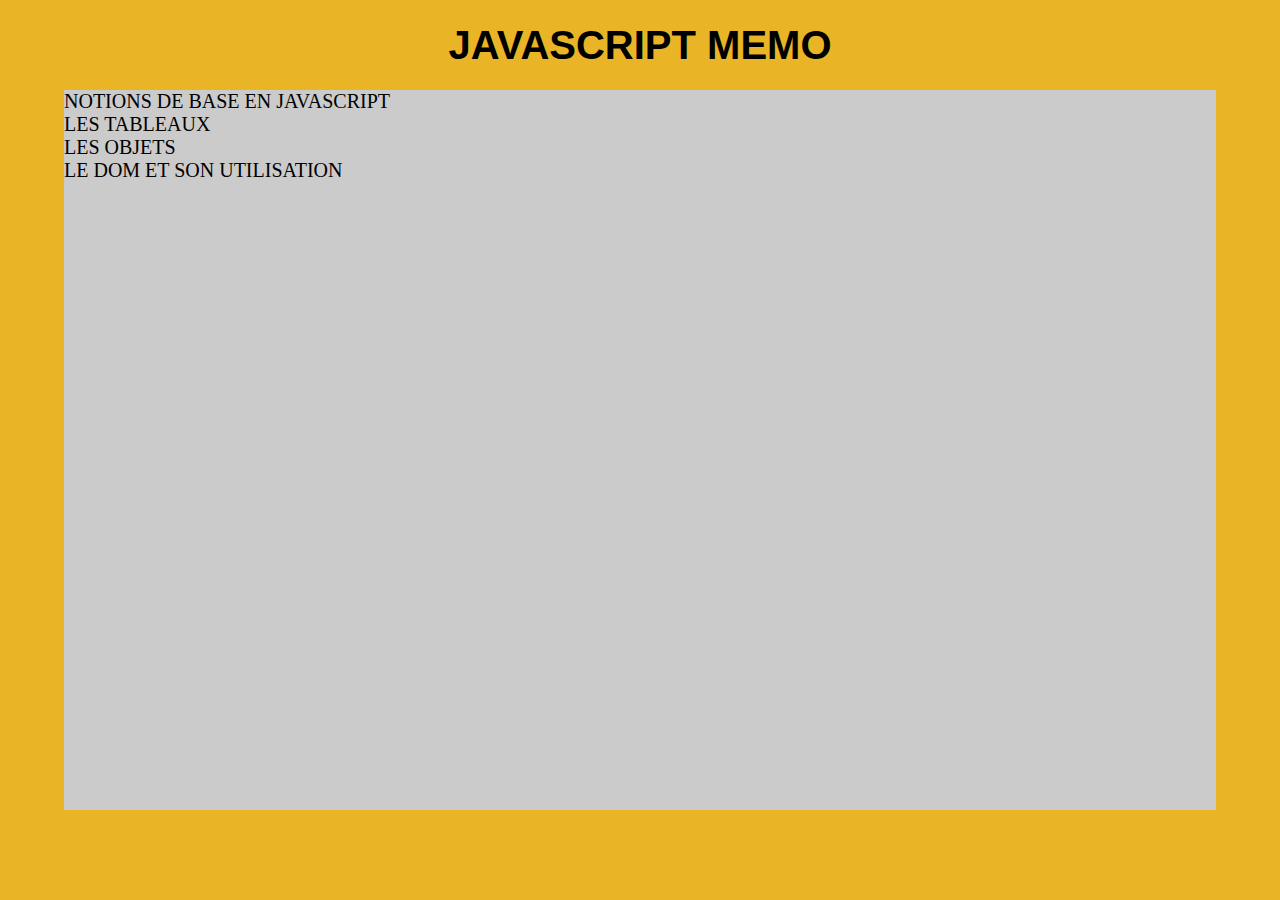
==== commit 4195d274: "Refonte page d'accueil + ajout app.js" ====
--- a/index.html
+++ b/index.html
@@ -1,1029 +1,24 @@
 <!DOCTYPE html>
 <html lang="en">
+  <head>
+    <meta charset="UTF-8" />
+    <meta name="viewport" content="width=device-width, initial-scale=1.0" />
+    <title>Fiches récap Javascript - EmmanuelDev</title>
+    <link rel="stylesheet" href="./scss/style.css" />
+  </head>
 
-<head>
-	<meta charset="UTF-8" />
-	<meta name="viewport" content="width=device-width, initial-scale=1.0" />
-	<title>Fiches récap EmmanuelDev sur Javascript</title>
-	<link rel="stylesheet" href="./scss/style.css" />
-</head>
-
-<body>
-	<header>
-		<h1 class="titre">JAVASCRIPT GUIDE</h1>
-	</header>
-	<main>
-		<section id="liste">
-			<ul id="liste-p">
-				<li class="article">
-					<h2 class="titre-article">
-						INTRODUIRE UN FICHIER JS DANS SON CODE HTML
-					</h2>
-					<p class="paragraphe intro">
-						Pour insérer un fichier javascript dans notre code, il faut le
-						<span>positionner à la fin de la balise "body" juste avant sa
-							fermeture "&lt;/body&gt;"</span>.
-						<br />
-						la méthode pour insérer le fichier consiste à ajouter une balise
-						autofermante "&lt;script&gt;" en y indiquant l'attribut "src" qui
-						va pointer vers le dossier où se trouve le fichier Js voulu.
-					</p>
-					<p class="paragraphe example">
-						example: <br />
-						&lt;body&gt; <br>
-						&emsp;&lt;header&gt; <br>
-						&emsp;&emsp;ton code... <br>
-						&emsp;&lt;/header&gt; <br>
-						&emsp;&lt;main&gt; <br>
-						&emsp;&emsp;ton code... <br>
-						&emsp;&lt;/main&gt; <br>
-						&emsp;&lt;footer&gt; <br>
-						&emsp;&emsp;ton code... <br>
-						&emsp;&lt;/footer&gt; <br>
-						&lt;script src="./ton_fichier.js"&gt;&lt;/script&gt; <br>
-						&lt;/body&gt;
-					</p>
-				</li>
-				<li class="article">
-					<h2 class="titre-article">CONSTANTES ET VARIABLES</h2>
-					<p class="paragraphe explication">
-						Javascript est un langage qui gère des informations, les comparent, les utilisent. Pour ce
-						faire, il utilise des "boites" dans lesquelles il range ces informations.
-						<br />
-						Les "boites" sont étiquetées pour les identifier, ont leur attribut un nom distinct. Il existe
-						deux type de boites: <br />
-					</p>
-					<p class="paragraphe explication">LA CONSTANTE (CONST) <br> <span>(sa valeur doit être définie et
-							reste la
-							même, on ne peux pas la changer sauf cas particulier)</span>
-					</p>
-					<p class="paragraphe example">
-						Exemple: <br />
-						const nom = "emmanuel";
-					</p>
-					<p class="paragraphe explication">
-						LA VARIABLE (LET) <br> <span>(sa valeur peut changer, on n'est pas obligé de la définir dès le
-							départ.)</span>
-					</p>
-					<p class="paragraphe example">
-						Exemple: <br />
-						let age = 35; <br />
-						let country = "france"; <br />
-						let ville;
-					</p>
-				</li>
-				<li class="article">
-					<h2 class="titre-article">
-						FORMATS D'ECRITURES DES NOMS DE VARIABLES/CONSTANTES
-					</h2>
-					<p class="paragraphe explication">
-						<span>camel Case</span> <br> (première lettre du premier mot en minuscule, première
-						lettre du deuxième mot en Majuscule)
-					</p>
-					<p class="paragraphe example">const yourVideos = 10;</p>
-					<p class="paragraphe explication">
-						<span>Pascal Case</span> <br> (Majuscule à toutes les premières lettres des mots)
-					</p>
-					<p class="paragraphe example">const YourVideos = 20;</p>
-					<p class="paragraphe explication">
-						<span>under_score</span> <br> (chaque mot est connecté par un symbole _)
-					</p>
-					<p class="paragraphe example">
-						const your_videos = 30;
-					</p>
-				</li>
-				<li class="article">
-					<h2 class="titre-article">OPERATEURS DE BASE EN JS</h2>
-					<p class="paragraphe explication">
-						soit 3 variables: <br />
-						let a = 10; (est définie) <br />
-						let b = 4; (est définie)<br />
-						let c; (est indéfinie / undefined)<br />
-					</p>
-					<p class="paragraphe explication">ADDITION (<span>+</span>) </p>
-					<p class="paragraphe example">let c = a + b;</p>
-					<p class="paragraphe explication">SOUSTRACTION (<span>-</span>)</p>
-					<p class="paragraphe example">let c = a - b;</p>
-					<p class="paragraphe explication">MULTIPLICATION (<span>*</span>)</p>
-					<p class="paragraphe example">let c = a * b;</p>
-					<p class="paragraphe explication">DIVISION (<span>/</span>)</p>
-					<p class="paragraphe example">let c = a / b;</p>
-					<p class="paragraphe explication">
-						MODULO (<span>%</span>)<br> (c'est le chiffre restant, lors d'une division)
-					</p>
-					<p class="paragraphe example">
-						let c = a % b; <br />
-						let c = 10 % 4; <br />
-						let c = 2;
-					</p>
-					<p class="paragraphe explication">
-						PUISSANCE (<span>**</span>)<br> (Le nombre de fois que l'on mutliplie un nombre par sa
-						valeur)
-					</p>
-					<p class="paragraphe example">
-						let c = a ** b; <br />
-						let c = 10 ** 4; <br />
-						let c = 10 * 10 * 10 * 10; <br />
-						let c = 10000;
-					</p>
-					<p class="paragraphe explication">
-						AJOUTE 1 (<span>++</span>)<br> (ajoute 1 à la valeur de la variable)
-					</p>
-					<p class="paragraphe example">
-						let c = 10; <br />
-						c++; <br />
-						signifie: c = c+1; <br />
-						console.log(c); affichera 11
-					</p>
-					<p class="paragraphe explication">
-						SOUSTRAIT 1 (<span>--</span>)<br> (soustrait 1 à la valeur de la variable)
-					</p>
-					<p class="paragraphe example">
-						let c = 10; <br />
-						c--; <br />
-						signifie: c = c-1; <br />
-						console.log(c); affichera 9
-					</p>
-					<p class="paragraphe explication">
-						AJOUTE UN NOMBRE (<span>+=</span>)<br> (ajoute un nombre de notre choix à la valeur de la
-						variable)
-					</p>
-					<p class="paragraphe example">
-						let c = 10; <br />
-						c += 20; <br />
-						signifie: c = c + 20; <br />
-						console.log(c); affichera 30
-					</p>
-				</li>
-				<li class="article">
-					<h2 class="titre-article">
-						DIFFERENTS TYPES D'INFORMATION QUE PEUX STOCKER UNE
-						VARIABLE/CONSTANTE
-					</h2>
-					<p class="paragraphe explication">
-						la valeur que peux prendre une variable/constante peut être de
-						plusieurs types:
-					</p>
-					<p class="paragraphe explication">UN NOMBRE</p>
-					<p class="paragraphe example">const a = 10;</p>
-					<p class="paragraphe explication">UNE CHAINE DE CHARACTERS <br> s'écrit entre
-						guillemets(<span>""</span>)</p>
-					<p class="paragraphe example">const a = "toto"; <br />
-						const a = "4";</p>
-					<p class="paragraphe explication">UN BOOLEANS</p>
-					<p class="paragraphe example">const a = TRUE; <br />
-						const a = FALSE;</p>
-					<p class="paragraphe explication">VALEUR INDEFINIE <br> (signifie qu'aucune valeur n'a été attribué
-						à la
-						variable). <br>
-						<span>valable uniquement pour let, car (par défaut) la valeur
-							d'une constante doit être définie.</span>
-					</p>
-					<p class="paragraphe example">let a; <br />
-						console.log(a); affichera "undefined"</p>
-					<p class="paragraphe explication">VALEUR NULLE <br>
-						(on déclare ici une valeur égale
-						à rien (null))
-					</p>
-					<p class="paragraphe example">let a = null;</p>
-					<p class="paragraphe explication">SYMBOL <br>
-						(utile pour donner un ID unique à l'intérieur d'un objet)
-					</p>
-					<p class="paragraphe example">const a = symbol();</p>
-					</p>
-				</li>
-				<li class="article">
-					<h2 class="titre-article">CONCATENATION</h2>
-					<p class="paragraphe explication">
-						C'est comme relier les valeurs d'un ensemble de variables entre elles </p>
-
-					<p class="paragraphe example">example: <br />
-						const greeting = "Welcome to my website "<br />
-						let name = "Emmanuel"<br />
-						console.log(greeting + user);<br />
-						affichera: Welcome to my website Emmanuel</p>
-
-					<p class="paragraphe explication">INCLURE UNE CITATION DANS UNE VARIABLE</p>
-					<p class="paragraphe example">Example: <br />
-						const citation = "Lafontaine nous dis: <span>"</span>La méfiance est mère de la
-						sûreté.<span>"</span>";<br />
-						console.log(citation);</p>
-
-					<p class="paragraphe explication">nous indiquera un message d'erreur car il considère que le
-						(<span>"</span>) rencontré au moment de citer l'auteur,
-						a pour action de fermer le premier (").<br />
-						Le contenu qui suit est alors en dehors des guillemets et donc au mauvais
-						endroit, d'où le message d'erreur.<br />
-
-						Pour corriger cela, il faut "échaper" les guillemets (<span>"</span>) se
-						trouvant au début et à la fin de la citation à l'aide du symbole <span>\</span>
-						(alt+Gr 8).</p>
-
-					<p class="paragraphe example">Example:<br />
-						const citation = "Lafontaine nous dis:<span>\</span>"La méfiance est mère de la
-						sûreté.<span>\</span>"";<br />
-						console.log(citation);<br />
-						nous affichera le résultat attendu.</p>
-
-					<p class="paragraphe explication">Une autre méthode consiste à utiliser les simples guillemets
-						(<span>'</span>) au
-						lieu des doubles guillemets.</p>
-					<p class="paragraphe example">Example:<br />
-						const citation = <span>'</span>Lafontaine nous dis:"La méfiance est mère de la
-						sûreté."<span>'</span>;<br />
-						console.log(citation);</p>
-					<p class="paragraphe explication">nous affichera le résultat attendu.<br />
-						MAIS encore une fois, dans cette méthode, si l'on utilise quelque
-						part dans notre phrase un apostrophe ('), cela va casser le
-						code..</p>
-					<p class="paragraphe example">Example:<br />
-						const citation = 'Lafontaine, l<span>'</span>a dit:"La méfiance est mère de la
-						sûreté."';<br />
-						console.log(citation);</p>
-					<p class="paragraphe explication">nous indiquera un message d'erreur car l'apostrophe situé après le
-						"l" de "l'a dit" casse le code.<br />
-						Pour solutionner le problème, il faut donc à nouveau utiliser la méthode (alt+Gr 8) et ainsi
-						"échaper" l'apostrophe en trop.</p>
-					<p class="paragraphe example">Example:<br />
-						const citation = 'Lafontaine, l<span>\</span>'a dit:"La méfiance est mère de la sûreté."';<br />
-						console.log(citation); <br />nous affichera le résultat
-						attendu.</p>
-					<p class="paragraphe explication"> <span>!!!METHODE ULTIME POUR NE PAS SE PRENDRE LA TETE AVEC
-							GUILLEMETS ET APOSTROPHES!!!</span><br />il suffit d'utiliser (alt+Gr 7) qui nous donnera
-						ces apostrophes arrières (``). <br />Tout le texte se trouvant entre ces deux guillemets arrière
-						sera valide, peu importe qu'il comprenne des gullemets ou des apostrophes.</p>
-					<p class="paragraphe example">Example:<br />
-						const citation = <span>`</span>Lafontaine, l'a dit:"La méfiance est mère de la
-						sûreté."<span>`</span>;<br />
-						console.log(citation); <br />
-						nous affichera le résultat attendu.</p>
-
-					<p class="paragraphe explication"><span>!!!METHODE ULTIME POUR UTILISER LA
-							CONCATENATION!!!</span><br>on abandonne la connection des valeurs en utilisant le symbole
-						(+)
-						et on le remplace par ${variable} tout en conservant l'écriture du
-						contenu de la variable entre apostrophes arrières (``) (alt+Gr 7).</p>
-					<p class="paragraphe example">Example:<br />
-						const auteur = "Lafontaine";<br />
-						const citation = <span>`</span><span>${auteur}</span> l'a dit:"La méfiance est mère de la
-						sûreté."<span>`</span>;<br />
-						console.log(citation);<br />
-						nous affichera le résultat attendu.</p>
-					<p class="paragraphe explication">Faire attention de bien déclarer les variables/constantes dans le
-						bon ordre, pour ne pas se retrouver avec un message d'erreur.<br />
-						En effet Js lis le code de haut en bas et donc si l'on déclare</p>
-					<p class="paragraphe example">par example:<br />
-						const citation = `${auteur} l'a dit:"La méfiance est mère de la sûreté."`;<br />
-						const auteur = "Lafontaine";<br />
-						console.log(citation);</p>
-					<p class="paragraphe explication">nous affichera un message d'erreur car la constante "auteur" n'a
-						pas pu etre identifier puisque elle est déclaré après la constante
-						"citation".
-					</p>
-				</li>
-				<li class="article">
-					<h2 class="titre-article">LES COMPARAISONS</h2>
-					<p class="paragraphe explication">
-						pour comparer deux variables nous avons plusieurs notations à
-						notre disposition:
-						<br />
-					<p class="paragraphe explication"> <span>==</span> est égal à</p>
-					<p class="paragraphe example">Examples utilisés en console:<br />
-						5 == 5 le résultat est "true"<br />
-						5 == 4 le résultat est "false"</p>
-					<p class="paragraphe explication"><span>!=</span> n'est pas égal à
-					<p>
-					<p class="paragraphe example">Examples utilisés en console:<br />
-						5 != 5 le résultat est "false"<br />
-						5 != 4 le résultat est "true"</p>
-					<p class="paragraphe explication"><span>></span> supérieur à</p>
-					<p class="paragraphe example">Examples utilisés en console:<br />
-						5 > 5 le résultat est "false"<br />
-						5 > 4 le résultat est "true"</p>
-
-					<p class="paragraphe explication"><span>
-							< </span> inférieur à</p>
-					<p class="paragraphe example">Examples utilisés en console:<br />
-						5 &lt; 5 le résultat est "false"<br />
-						4 &lt; 5 le résultat est "true"</p>
-
-					<p class="paragraphe explication"><span>>=</span> supérieur ou égal à</p>
-					<p class="paragraphe example">Examples utilisés en console:<br />
-						5 >= 5 le résultat est "true"<br />
-						4 >= 5 le résultat est "false"</p>
-
-					<p class="paragraphe explication"><span>
-							<= </span> inférieur ou égal à</p>
-					<p class="paragraphe example">Examples utilisés en console:<br />
-						5 &lt;= 5 le résultat est "true"<br />
-						5 &lt;= 4 le résultat est "false"</p>
-
-					<p class="paragraphe explication"><span>!!!CAS PARTICULIER!!!</span></p>
-					<p class="paragraphe example">Examples utilisés en console:<br />
-						5 == "5" le résultat est "true"</p>
-					<p class="paragraphe explication">5 est un nombre et "5" est une chaine de charactères (string), on
-						devrait donc avoir false au lieu de true.<br />
-						pouv éviter ce type d'erreur il existe une solution qu'il faut généraliser à notre code.<br />
-						c'est le cas suivant:</p>
-					<p class="paragraphe explication"><span>===</span> égal et strictement égal à </p>
-					<p class="paragraphe example">5 === 5 le résultat est "true"<br />
-						5 === "5" le résultat est "false"
-					</p>
-				</li>
-				<li class="article">
-					<h2 class="titre-article">LES CONDITIONS</h2>
-					<p class="paragraphe explication">Une condition induit qu'elle est vérifiée ou non, en d'autre terme
-						qu'elle est vraie ou fausse. <br>
-						Si elle est vérifiée (true) alors le code entre accolades {...} s'execute, si elle n'est pas
-						vérifiée (false) alors le code entre accolades {...} ne s'execute pas. </p>
-					<p class="paragraphe explication">ATTENTION: <br> <span><u>une variable/constante peut prendre la
-								valeur "false" de plusieurs façons différentes.</u></span> <br> (Voir - CAS PARTICULIER:
-						DIFFERENTES
-						VALEURS FALSE)
-					</p>
-					<p class="paragraphe explication"> <u>IF:</u><br> <span>si ma condition est vraie (true), alors
-							execute le
-							code
-							entre les accolades {...}.</span> </p>
-					<p class="paragraphe example">
-						if(condition){ <br>
-						console.log("la condition est vraie"); <br>
-						}
-					</p>
-					<p class="paragraphe explication"> soit une constante avec pour valeur "true": <br>const condition =
-						true; </p>
-					<p class="paragraphe example">
-						if(condition){ <br>
-						console.log("la condition est vraie"); <br>
-						} <br>
-						le message s'affichera dans la console car la condition est vérifiée et égale à "true"
-					</p>
-					<p class="paragraphe explication"> soit une constante avec pour valeur "false": <br>const condition
-						=
-						false; </p>
-					<p class="paragraphe example">
-						if(condition){ <br>
-						console.log("la condition est vraie"); <br>
-						} <br>
-						rien se s'affichera dans la console car la condition n'est pas vérifiée elle est égale à "false"
-					</p>
-					<p class="paragraphe explication"> soit une constante avec pour valeur le chiffre 20: <br>const
-						condition = 20; </p>
-					<p class="paragraphe example">
-						if(condition > 10){ <br>
-						console.log("la condition1 est vraie"); <br>
-						} <br>
-						le message s'affichera dans la console car la
-						condition
-						est vérifiée. <br>
-						20 est bien supérieur à 10.
-					</p>
-					<p class="paragraphe example">
-						if(condition < 10){ <br>
-							console.log("la condition est vraie"); <br>
-							} <br>
-							rien se s'affichera dans la console car la condition n'est pas vérifiée. <br>
-							20 n'est pas inférieur à 10.
-					</p>
-					<p class="paragraphe explication"> soit une constante avec pour valeur une chaine de caractères:
-						<br>const
-						condition = "emmanuel"; </p>
-					<p class="paragraphe example">
-						if(condition === "emmanuel"){ <br>
-						console.log("la condition est vraie"); <br>
-						} <br>
-						le message s'affichera dans la console car la condition
-						est vérifiée. <br>
-						la valeur contenue dans la constante condition est égale et strictement égale à "emmanuel"
-
-					</p>
-
-					<p class="paragraphe explication">
-						Cela fonctionne exactement de la même manière pour toutes les autres formes de conditions. <br>
-						On vérifie l'exactitude de l'information / de la comparaison et on execute ou pas le code.
-					</p>
-
-					<p class="paragraphe explication"> <u>IF / ELSE:</u><br> <span>si ma condition est vraie, alors on
-							execute
-							le code entre les premières accolades {...}, <br> sinon on execute le code entre les
-							accolades {...}
-							situées après "else".</span>
-					</p>
-					<p class="paragraphe example">
-						if(condition){ <br>
-						console.log("la condition est vraie"); <br>
-						} <br>
-						else{ <br>
-						console.log("la condition est fausse") <br>
-						}
-					</p>
-					<p class="paragraphe explication">!!!à noter que plusieurs conditions peuvent être vraies, et donc
-						plusieurs codes peuvent s'executer!!!</p>
-					<p class="paragraphe explication"> <u>IF / ELSE IF (conditions multiples):</u> <br>
-						<span>si ma condition1 est vraie, alors on execute le code entre ses accolades {...}, <br> sinon
-							si ma condition2 est vraie, alors on execute le code entre ses accolades {...}, <br> sinon
-							on execute le code entre les accolades {...} situé après "else".</span></p>
-					<p class="paragraphe example">
-						if(condition1){ <br>
-						console.log("la condition1 est vraie"); <br>
-						} <br>
-						else if(condition2){ <br>
-						console.log("la condition2 est vraie") <br>
-						} <br>
-						else{ <br>
-						console.log("aucune des conditions est vraie") <br>
-						}
-					</p>
-					<p class="paragraphe explication">Soit deux constantes "age" et "contacts": <br>
-						const age = 18; <br>
-						const contacts = 100;</p>
-					<p class="paragraphe example">
-						if(age >= 18){ <br>
-						console.log("la condition1 est vraie"); <br>
-						} <br>
-						else if(contacts >= 50){ <br>
-						console.log("la condition2 est vraie") <br>
-						} <br>
-						else{ <br>
-						console.log("aucune des conditions est vraie") <br>
-						} <br>
-						le message de la première condition s'affichera car la condition
-						est vérifiée, age est bien supérieur ou égal à 18. <br>
-						le message de la deuxième condition s'affichera car la condition
-						est vérifiée, contacts est bien supérieur ou égal à 50.
-					</p>
-					<p class="paragraphe explication"> <u>L'INSTRUCTION SWITCH</u></p>
-					<p class="paragraphe explication">
-						"switch(condition)" est une instruction qui en fonction du résultat de la condition qui lui est
-						appliqué, <br>
-						propose plusieurs cas de fonctionnement listés les uns à la suite des autres. <br>
-						c'est comme utiliser IF / IF ELSE / IF ELSE IF à la différence que le code globale est plus
-						compact.
-					</p>
-					<p class="paragraphe example">
-						Example: <br><br>
-						let userInput = prompt("Entrez le nom d'un fruit");<br><br>
-						switch (userInput) {<br>
-						&emsp;&emsp;case "kiwi": <br>
-						&emsp;&emsp;&emsp;console.log("Le kiwi est un fruit vert");<br>
-						&emsp;&emsp;&emsp;<span>break</span>; <br><br>
-						&emsp;&emsp;case "banane": <br>
-						&emsp;&emsp;&emsp;console.log("La banane est un fruit jaune"); <br>
-						&emsp;&emsp;&emsp;<span>break</span>; <br><br>
-						&emsp;&emsp;case "abricot": <br>
-						&emsp;&emsp;&emsp;console.log("L'abricot est un fruit orange"); <br>
-						&emsp;&emsp;&emsp;<span>break</span>; <br><br>
-						&emsp;&emsp;default: <br>
-						&emsp;&emsp;&emsp;console.log("Je n'ai pas reconnu de fruits."); <br>
-						&emsp;&emsp;&emsp;<span>break</span>; <br>
-						}
-					</p>
-					<p class="paragraphe explication">
-						"<span>break</span>" permet de sortir du switch une fois que le code correspondant au cas
-						souhaité a
-						été exécuté. <br>
-						Dans le cas contraire, le code continuerait de s'exécuter en passant en revu tous les cas
-						possibles, et en affichant en dernier recours le message par defaut.
-					</p>
-				</li>
-				<li class="article">
-					<h2 class="titre-article">CAS PARTICULIER: DIFFERENTES VALEURS FALSE</h2>
-					<p class="paragraphe explication">il est possible d'affecter à une constante / variable des valeurs
-						qui auront pour intérprétation par Javascript "faux" (false) <br> quand certaines pourrait
-						sembler
-						être "vraie" (true).</p>
-					<p class="paragraphe example">
-						const age = 25; la valeur affectée à cette constante est égale à "true" <br>
-						const name = "Emmanuel"; la valeur affectée à cette constante est égale à "true"
-					</p>
-					<p class="paragraphe example">
-						const age = <span>0</span>; nombre 0 = "false" <br>
-						const age = <span>""</span>; guillemets vides ="false" <br>
-						const age = <span>false</span>; <br>
-						const age = <span>null</span>; null = "false" <br>
-						const age = <span>NaN</span>; Not a Number (n'est pas un nombre) = "false" <br>
-						const age = <span>undefined</span>; la valeur undefined = "false" </p>
-					<p class="paragraphe example"><u>Rappel</u>: <br>
-						const age; <br>
-						<span>une constante sans valeur
-							definie affichera un message d'erreur en console et bloquera l'exécution du code</span> </p>
-				</li>
-				<li class="article">
-					<h2 class="titre-article">LES FONCTIONS (présentation rapide)</h2>
-					<p class="paragraphe explication"> Une fonction est un ensemble d'actions secondaires ayant pour but
-						d'accomplir une action globale. <br> <br>
-						Example d'une fonction pour demander le nom d'une personne:</p>
-					<p class="paragraphe example">
-						function askName(){ <br>
-						&emsp;&emsp;let nom = prompt('Quel est ton nom?'); <br>
-						&emsp;&emsp;console.log(`Bienvenue sur mon site ${nom}`); /* version concaténation ultime */
-						<br>
-						&emsp;&emsp;console.log("Bienvenue sur mon site " + nom); /* version concaténation normale. */
-						<br>
-						}
-					</p>
-					<p class="paragraphe explication">Pour exécuter une fonction, il faut l'appeler par son doux nom :)
-					</p>
-					<p class="paragraphe example">
-						Example: <br>
-						askName(); <br>
-					</p>
-					<p class="paragraphe explication"> Une fonction peut faire appel à d'autres fonctions, ces appels
-						étant incluent dans la fonction.</p>
-					<p class="paragraphe example">Example: <br><br>
-						1- création de la fonction "greet" <br><br>
-						Ce qui se trouve en rouge entre paranthèses, après le nom de la fonction, est appelé un
-						"paramètre". <br> Il peut y en avoir plusieurs,
-						on appel cela les <span><u>paramètres de la fonction</u></span>. <br><br>
-						function greet(<span>nom</span>){ <br>
-						&emsp;&emsp;console.log(`Bienvenue sur mon site ${nom}`); /* version concaténation ultime */<br>
-						&emsp;&emsp;console.log("Bienvenue sur mon site " + nom); /* version concaténation normale.
-						*/<br>
-						} <br><br>
-						2- création de la fonction "signUp" faisant appel à la fonction "greet": <br><br>
-						function signUp(){ <br>
-						let nom = prompt('Quel est ton nom?');<br>
-						greet(<span style="color:rgb(0, 197, 0)">nom</span>); <br>
-						} <br><br>
-						3- on appel la fonction signUp <br><br>
-						signUp();<br><br>
-						Quand on passe une information d'une variable à une fonction, on appel ce qui se trouve entre
-						paranthèses, <br>
-						<span style="color:rgb(0, 197, 0)"><u>un argument</u></span>. <br>
-						Cet argument peut être un nombre, une chaine de charactères, un booléen, etc... <br> il peut y
-						avoir
-						plusieurs arguments en même temps, il suffit de les séparer par une virgule (,). <br><br>
-
-						Debriefing: <br>
-						Lorsque la fonction "signUp" est appelée, une fenêtre popup apparait, et demande
-						l'information,<br><br>
-						"Quel est ton nom?" <br><br>
-						suivi d'un champ réponse à compléter. <br>
-						Lorsque l'utilisateur entre son nom dans le champ et valide, cette information est enregistrée
-						comme valeur de la variable "nom". <br>
-						La valeur se trouvant dans la variable nom est alors passé en argument de la
-						fonction "greet" lors de son appel, <br>
-						Cet argument devient le paramètre de la fonction "greet", <br>
-						Le message correspondant à la fonction "greet" est affiché dans la console. <br>
-						Fin.
-
-					</p>
-				</li>
-				<li class="article">
-					<h2 class="titre-article">PRINCIPE DU "RETURN" DANS UNE FONCTION</h2>
-					<p class="paragraphe explication">Certaines fonctions ne retourne(renvoi) pas forcément une valeur /
-						argument, elles accomplissent ce qu'on leurs demande de faire, puis passent le relais ou
-						s'arrêtent.</p>
-					<p class="paragraphe example">
-						Example 1: <br>
-						let greet = console.log("coucou c'est moi"); <br>console.log(greet); <br><br>un message
-						s'affichera dans la console mais la valeur de la variable "greet" sera considéré comme
-						"undefined". <br>La variable contient le résultat de l'application de la méthode(fonction)
-						".log" qui n'a pas pour but de "retourner" une valeur <br> mais simplement d'afficher ce qui est
-						contenu entre ses paranthèses. <br>Afin d'obtenir une valeur pour une variable contenant une
-						fonction, il faut que la fonction contienne une instruction de "retour"(return).
-					</p>
-					<p class="paragraphe example">
-						Example 2: <br>
-						function max(nr1, nr2){ <br>
-						&emsp;&emsp;if(nr1 > nr2){ <br>
-						&emsp;&emsp;<span>return</span> nr1; <br>
-						} <br>
-						else{ <br>
-						&emsp;&emsp;<span>return</span> nr2; <br>
-						} <br><br>
-						l'instruction "<span>return</span>" permet de renvoyer/retourner le nombre1 si la condition est
-						vérifiée (true), <br> sinon de renvoyer / retourner le nombre2 si la condition n'est pas
-						vérifiée (false). <br><br>
-
-						let inbox = max(1, 5); <br>
-						console.log(inbox); <br><br>
-						Debriefing: <br>
-						on fait un console.log de la variable "inbox", ce qui doit nous afficher son contenu, une
-						valeur. <br>
-						Mais la variable inbox contient un appel vers une fonction, la fonction "max" qui contient deux
-						"paramètres". <br>
-						Si la fonction que nous avons écrit au dessus, n'existait pas, nous aurions une valeur
-						"indéfinie". <br>
-						Mais étant donné que cette fonction est prévu et qu'elle contient dans son code l'instruction
-						"return", <br> la fonction "max" va nous renvoyer la valeur nr1 ou nr2 en fonction que la
-						condition IF/ELSE soit vérifiée ou pas. <br>
-						Nous aurons donc bien une valeur qui ici est un nombre et qui sera attribuée à la variable
-						"inbox". <br>
-						A partir de là, le console log de "inbox" nous affichera le nombre "retourné" par la fonction
-						"max" et non pas la valeur "undefined".
-					</p>
-				</li>
-				<li class="article">
-					<h2 class="titre-article">LES OBJETS (présentation rapide)</h2>
-					<p class="paragraphe explication">
-						Un objet est comme un livre qui possède un nom et contient des chapitres ayant chacun un titre
-						et du contenu. <br><br>
-						En version Javascript cela donne: <br>
-						<span>Un objet est une variable qui possède un nom et contient des propriétées ayant chacune une
-							clé d'identification(key) et du contenu(value).</span><br><br>
-						!!! PROPERTY = KEY / VALUE - PROPRIETE = CLEF / VALEUR !!! <br>
-						Le contenu de cette variable s'écrit entre accolades <span>{}</span>. <br>
-						ATTENTION: on peut stocker des fonctions dans un objet, elles sont alors renommées
-						"<span>méthodes</span>".
-					</p>
-					<p class="paragraphe example">
-						Example1: <br>
-						const user = { <br>
-						&emsp;name: "Jean-luc", <br>
-						&emsp;age: 36, <br>
-						&emsp;married: false, <br>
-						&emsp;greet: function(){ /* Version longue*/ <br>
-						&emsp;console.log("hello there!"); <br>
-						&emsp;}, <br>
-						};
-					</p>
-					<p class="paragraphe explication">On peut utiliser un raccourci pour écrire une méthode en
-						supprimant ": function", cela correspond exactement à la même chose en version simplifié.</p>
-					<p class="paragraphe example">
-						Example2: <br>
-						const user = { <br>
-						&emsp;name: "Jean-luc", <br>
-						&emsp;age: 36, <br>
-						&emsp;married: false, <br>
-						&emsp;greet(){ /* Version simplifiée */ <br>
-						&emsp;console.log("hello there!"); <br>
-						&emsp;}, <br>
-						};
-					</p>
-					<p class="paragraphe explication">
-						Un objet peut par exemple identifier une personne et contenir
-						des informations concernant cette personne. <br>
-						Un objet est composé de propriétés qui se décompose en deux temps, tout d'abord la clé, puis sa
-						valeur. <br>
-						Dans notre example, "name" est la clé, et "Emmanuel" est la valeur, l'ensemble formant la
-						première propriété de l'objet "user".
-					</p>
-					<p class="paragraphe explication">
-						pour acceder à une information dans un objet, il faut le nommer et ajouter un point (.) avant de
-						nommer la propriété qui nous intéresse.
-					</p>
-					<p class="paragraphe example">
-						Example: <br>
-						console.log(user.name);
-					</p>
-					<p class="paragraphe explication">
-						ou directement dans la console avec:
-					</p>
-					<p class="paragraphe example">
-						user.name;
-					</p>
-				</li>
-				<li class="article">
-					<h2 class="titre-article">LES TABLEAUX (présentation rapide)</h2>
-					<p class="paragraphe explication">
-						Un tableau, ou plutôt un "array" en anglais, est une variable qui contient plusieurs valeurs,
-						appelées "<span>items</span>". <br>
-						Chaque item est accessible au moyen d'un "<span>indice</span>" (index en anglais) qui
-						<u>commence à partir de 0.</u> <br><br>
-						Le contenu du tableau se définit entre crochets "<span>[...]</span>" et chaque valeur est
-						séparée par une virgule. <br> <br>
-						Pour schématiser: <br>
-						Un tableau c'est comme un catalogue dans lequel on trouve à telle page tel produit. <br><br>
-						En version Javascript cela donne: <br>
-						<span>Un tableau c'est une variable où l'on trouve à tel indice telle valeur.</span><br><br>
-						Ces valeurs peuvent être: un nombre, une chaine de caractères, un objet, une fonction, ...
-					</p>
-					<p class="paragraphe example">
-						Examples: <br>
-						const listStrings = ['Sébastien', 'Laurence', 'Ludovic','Pauline', 'Guillaume'];<br>
-						indice 0 = Sébastien <br>
-						indice 1 = Laurence <br>
-						indice 2 = Ludovic <br>
-						indice 3 = Pauline <br>
-						indice 4 = Guillaume <br> <br>
-						const listNumbers = [5, 10, 15, 20, 25];<br>
-						indice 0 = 5 <br>
-						indice 1 = 10 <br>
-						indice 2 = 15 <br>
-						indice 3 = 20 <br>
-						indice 4 = 25 <br> <br>
-						const listObjets = [user1, user2, user3, user4, user5]; <br>
-						indice 0 = user1 <br>
-						indice 1 = user2 <br>
-						indice 2 = user3 <br>
-						indice 3 = user4 <br>
-						indice 4 = user5 <br> <br>
-						const listFonctions = [max(1, 5), min(1, 5)];<br>
-						indice 0 = max(1, 5) <br>
-						indice 1 = min(1, 5) <br> <br>
-
-						const list = [10, 'Laurent', user, max(20,50)]; <br>
-						indice 0 = 10 <br>
-						indice 1 = Laurent <br>
-						indice 2 = user <br>
-						indice 3 = max(20, 50) <br>
-					</p>
-				</li>
-				<li class="article">
-					<h2 class="titre-article">FONCTIONS/METHODES FREQUEMMENT UTILISEES POUR LES TABLEAUX</h2>
-					<p class="paragraphe explication">
-						les méthodes sont des fonctions, et peuvent donc recevoir des paramètres.
-					</p>
-					<p class="paragraphe explication">
-						Il est possible d'interagir avec un tableau de plusieurs façons, <br> pour cela on utilise,
-						comme pour intéragir avec un objet, un point (<span>.</span>) <br> suivi de la méthode que l'on
-						souhaite appliquer à notre tableau.
-					</p>
-					<p class="paragraphe explication">
-						-La méthode "push()" permet d'ajouter un ou plusieurs items à la fin d'un tableau, <br>
-						"push()" peut recevoir un nombre illimité de paramètres, <br> et chaque paramètre représente un
-						item à ajouter à la fin du tableau.
-					</p>
-					<p class="paragraphe example">
-						const myFriends = ['Sébastien', 'Laurence']; <br><br>
-						myFriends.push('Ludovic'); <br> /* Ajoute « Ludovic » à la fin du tableau */ <br> <br>
-						myFriends.push('Pauline', 'Guillaume'); <br> Ajoute « Pauline » et « Guillaume » à la fin du
-						tableau
-					</p>
-					<p class="paragraphe explication">
-						-La méthode "unshift()" fonctionne comme "push()", <br>
-						excepté que les items sont ajoutés au début du tableau. <br> Cette méthode n'est pas très
-						fréquente mais peut être utile.
-					</p>
-					<p class="paragraphe example">
-						const myFriends = ['Sébastien', 'Laurence']; <br><br>
-						myFriends.unshift('Ludovic'); <br> /* Ajoute « Ludovic » au début du tableau */ <br> <br>
-						myFriends.unshift('Pauline', 'Guillaume'); <br> Ajoute « Pauline » et « Guillaume » au début du
-						tableau
-					</p>
-					<p class="paragraphe explication">
-						-Les méthodes "shift()" et "pop()" retirent respectivement le premier et le dernier élément du
-						tableau.
-					</p>
-					<p class="paragraphe example">
-						Soit le tableau: <br>
-						const listUsers = ['Sébastien', 'Laurence', 'Ludovic', 'Pauline', 'Guillaume']; <br><br>
-						listUsers<span>.</span>shift(); // Retire le premier indice et sa valeur: « Sébastien » <br>
-						listUsers<span>.</span>pop(); // Retire le dernier indice et sa valeur: « Guillaume » <br>
-						alert(listUsers); // Affichera « Laurence, Ludovic, Pauline »
-					</p>
-					<p class="paragraphe explication">
-						-"split()": appliqué à une variable contenant une chaine de caractères, <br> cette méthode
-						permet de découper cette string en un tableau de valeurs.
-					</p>
-					<p class="paragraphe explication">
-						Le découpage se fait en fonction du paramètre que l'on passe (ou pas) à la méthode split. <br>
-						Dans notre example, on passe en paramètre un "espace", <br> ce qui indique à la méthode qu'il
-						lui faut prendre en compte chaque espace <br> qu'elle va rencontrer pour construire le tableau.
-						<br>
-						On est donc passé d'une variable contenant une chaine de caractères <br> à une variable
-						contenant un tableau d'items.
-					</p>
-					<p class="paragraphe example">
-						Soit une variable "myFamily" contenant une string: <br><br>
-						let myFamily = 'Pauline Guillaume Clarisse'; <br>
-						console.log(myFamily); <br>
-						/* affichage en console: Pauline Guillaume Clarisse */ <br><br>
-						myFamily = myFamily.split(<span>' '</span>); <br>
-						console.log(myFamily); <br>
-						/* affichage en console: ["Pauline", "Guillaume", "Clarisse"] */
-					</p>
-					<p class="paragraphe explication">
-						-"join()": appliqué à une variable contenant un tableau d'items, <br> cette méthode va
-						transformer le contenu de la variable en une chaine de charactères.
-					</p>
-					<p class="paragraphe explication">
-						Même principe pour le découpage que pour la méthode split() mais en sens inverse. <br>
-						Dans notre cas, un espace séparera chaque items rencontrés dans le tableau pour en faire une
-						chaine de caractères.
-					</p>
-					<p class="paragraphe example">
-						Soit une variable "myFamily" contenant un tableau: <br><br>
-						let myFamily = ["Pauline", "Guillaume", "Clarisse"]; <br>
-						console.log(myFamily); <br>
-						/* affichage en console: ["Pauline", "Guillaume", "Clarisse"] */ <br><br>
-						myFamily = myFamily.join(<span>' '</span>); <br>
-						console.log(myFamily); <br>
-						/* affichage en console: Pauline Guillaume Clarisse */
-					</p>
-					<p class="paragraphe explication">
-						-La méthode "length" permet d'afficher le nombre d'éléments que comporte un tableau.
-					</p>
-					<p class="paragraphe example">
-						Example: <br><br>
-						const listUsers = ['Sébastien', 'Laurence', 'Ludovic', 'Pauline', 'Guillaume']; <br>
-						console.log(listUsers.length); <br><br>
-						/* nous affichera 5 dans la console. */
-					</p>
-					<p class="paragraphe explication">
-						-La méthode "indexOf()" permet d'afficher l'indice de l'item que l'on a passé en paramètre.
-					</p>
-					<p class="paragraphe example">
-						Example: <br><br>
-						const listUsers = ['Sébastien', 'Laurence', 'Ludovic', 'Pauline', 'Guillaume']; <br>
-						console.log(listUsers.indexOf('Laurence')); <br><br>
-						/* nous affichera 1 dans la console. */
-					</p>
-					<p class="paragraphe explication">
-						-Et enfin pour cibler un item, il suffit de nommer le tableau auquel il appartient <br> et de
-						mettre à la suite, entre crochets, l'indice correspondant à la position de l'item dans le
-						tableau.
-					</p>
-					<p class="paragraphe example">
-						Soit un tableau d'utilisateurs: <br><br>
-						const listUsers = ['Sébastien', 'Laurence', 'Ludovic', 'Pauline', 'Guillaume']; <br>
-						console.log(listUsers[2]); <br><br>
-						/* nous affichera Ludovic dans la console. */
-					</p>
-				</li>
-				<li class="article">
-					<h2 class="titre-article">LES BOUCLES</h2>
-					<p class="paragraphe explication">
-						Les boucles nous permettent d'éffectuer un balayage sur un ensemble de
-						données(variable, objet, tableau) <br> et de répéter ou d’"itérer" des instructions(du code)
-						tant qu'une condition est vérifié.
-					</p>
-					<p class="paragraphe explication"> <u>FOR:</u><br>
-						"for" est une boucle qui va s'exécuter sur un nombre d'itérations prédéfinies. <br>
-						à chaque répétition(itération), la/les conditions contenues dans la boucle va/vont être
-						controlé(es) et leur code exécuté si reconnu comme "True". <br>
-						A moins de trouver un "break" dans le code, la boucle continuera de se répéter jusqu'à avoir
-						atteint sa valeur limite d'itération.
-					</p>
-					<p class="paragraphe example">
-						structure d'une boucle for: <br><br>
-						for ( <span style="color: rgb(63, 63, 177);">X</span> ; Y ; <span>Z</span> ){ <br>
-						&emsp;if(condition){ <br>
-						&emsp;&emsp;code... <br>
-						&emsp;} <br>
-						} <br><br>
-						X= valeur de départ de la boucle <br>
-						Y= Condition déterminant de la valeur de fin de la boucle <br>
-						Z= Valeur d'incrémentation de X à chaque fin de cycle<br><br>
-						Tant que Y est "true", la boucle se répète. <br>
-						Si la condition Y est "false", on sort de la boucle. <br>
-						Si une instruction "break" est executé dans le code, on sort de la boucle. <br>
-						Si une instruction "continue" est exécuté dans le code, on passe directement à l'itération
-						suivante sans balayer le code restant. <br><br>
-						for (<span style="color: rgb(63, 63, 177);">let i = 0</span> ; i <= 100 ; <span>i++</span> ) {
-							<br>
-							&emsp;if (<span style="color: chartreuse;">i===20</span>){ <br>
-							&emsp;&emsp;console.log("Hey, tu as atteint 20!");<br>
-							&emsp;&emsp;continue; <br>
-							&emsp;} <br>
-							&emsp;if (<span style="color: chartreuse;">i===40</span>){ <br>
-							&emsp;&emsp;console.log("Hey, tu as atteint 40!"); <br>
-							&emsp;&emsp;break; <br>
-							&emsp;} <br>
-							console.log(i); <br>
-							} <br><br>
-
-							Légende: <br>
-							<span style="color: rgb(63, 63, 177);">X: La variable i qui a pour valeur 0, on démarre
-								donc de 0. </span><br>
-							Y: La condition qui va determiner combien d'itérations maximum il faudra effectuer
-							avant de sortir de la boucle. <br>
-							ici la condition est: tant que i est inférieur ou égal à 100 on boucle. <br>
-							<span>Z: A chaque itération(boucle) on ajoute +1 à la valeur de i (X).</span> <br>
-							<span style="color: chartreuse;">Conditions à vérifier à chaque itération.</span>
-					</p>
-					<p class="paragraphe explication"> <u>FOR OF:</u><br>
-						Il s'agit d'une variante de la boucle FOR, elle <span>ne fonctionne pas avec Internet
-							Explorer</span> et
-						<u>s'utilise principalement avec des Tableaux</u>.
-					</p>
-					<p class="paragraphe example">
-						Soit une constante "names" contenant un tableau de noms: <br><br>
-						const names = ["emmanuel", "georgia", "maria", "nikos", "roulis"]; <br><br>
-						for (let name of names) { <br>
-						&emsp;console.log(name);<br>
-						} <br><br>
-						Cela se lit de la manière suivante: <br>
-						Pour chaque nom du tableau "names", affiche moi, dans la console, le nom. <br><br>
-						for (let name of names) { <br>
-						&emsp;console.log(names.indexOf(name));<br>
-						} <br><br>
-						Cela se lit de la manière suivante: <br>
-						Pour chaque nom du tableau "names", affiche moi, dans la console, l'indice du nom. <br>
-						L'instruction "break", si présente dans le code de la boucle, permet de sortir
-						de la boucle.
-					</p>
-					<p class="paragraphe explication"> <u>FOR IN:</u><br>
-						C'est une version différente de FOR OF que l'on va <u>utiliser avec des Objets</u>, cela
-						<span>ne fonctionne pas avec les tableaux</span>.
-					</p>
-					<p class="paragraphe example">
-						Rappel objet: <br>
-						Un objet est une variable/constante qui possède un nom et contient <br> des propriétées ayant
-						chacune une clé d'identification(key) à laquelle est associé une valeur(value). <br><br>
-						Soit une constante "user" contenant un objet avec des propriétés: <br><br>
-						const user = { <br>
-						&emsp;name: "Laurent", <br>
-						&emsp;age: 36, <br>
-						&emsp;suscribers: 200, <br>
-						&emsp;passion: "histoire" <br>
-						}; <br><br>
-
-						for(let key in user){ <br>
-						console.log(key); <br>
-						} <br><br>
-						Cela se lit de la manière suivante: <br>
-						Pour chaque "key" rencontré dans l'objet "user", affiche moi son nom. <br><br>
-
-						for(let key in user){<br>
-						console.log(user[key]); <br>
-						} <br><br>
-						Cela se lit de la manière suivante: <br>
-						Pour chaque "key" rencontré dans l'objet "user", affiche moi la valeur correspondante. <br>
-					</p>
-					<p class="paragraphe explication"> <u>FOR EACH:</u><br>
-						Cette instruction <span>s'utilise uniquement avec des tableaux</span> et <br> <u>prend environ
-							25% de temps en plus à les parcourir</u> qu'une boucle FOR OF. <br>
-						Un bon usage pour des petits tableaux.</p>
-					<p class="paragraphe example">
-						Soit une constante "names" contenant un tableau de noms: <br><br>
-						const names = ["emmanuel", "georgia", "maria", "nikos", "roulis"]; <br><br>
-						names.forEach(function(name, index) { <br>
-						&emsp;console.log(name, index);<br>
-						}) <br><br>
-						Cela se lit de la manière suivante: <br>
-						Pour chaque élément du tableau "names", affiche moi, dans la console, son nom et son index.
-						<br><br>
-						"break" ne peut pas être utilisé car la boucle for each utilise une fonction "callback"<br> et
-						pas une boucle, on ne peut pas utiliser break dans une fonction, <br> uniquement dans une
-						loop ou un switch!!!
-						<br>
-						L'explication sur ce qu'est une fonction "callback" se trouve plus loin
-					</p>
-					<p class="paragraphe explication"> <u>WHILE:</u><br>While est une boucle qui va s'itérer tant
-						qu'on a pas satisfait sa condition, <br> le code qui est dans la boucle va donc être relancer à
-						chaque itérations tant qu'on a pas atteint la condition.</p>
-					<p class="paragraphe example">
-						Soit une variable i égale à 20 <br> let i = 20; <br><br>
-						Structure: <br>
-						while (condition){ <br>
-						exécute ce code... ; <br>
-						i++; <br>
-						} <br><br>
-
-						Example: <br>
-						<span style="color: rgb(63, 63, 177);">while (i < 30)</span>{ <br>
-								console.log(i); <br>
-								<span>i++;</span><br>
-								} <br><br>
-
-								Débriefing: <br>
-								<span style="color: rgb(63, 63, 177);">Tant que i est
-									inférieur
-									à 30,</span> <br> affiche en console la valeur de i, <br> <span> ajoute +1 à la
-									variable i.</span><br><br>
-								la console va nous afficher les nombres de 20 à 29 et la boucle va s'arrêter <br> car à
-								partir de 30, la condition n'est plus vérifiée. <br>
-								Si la condition est "vraie" (true), le code entre accolade s'execute. <br>
-								Si la condition est "fausse" (false), le code entre accolade ne s'execute pas. <br>
-								C'est l'une ou l'autre. <br>
-					</p>
-					<p class="paragraphe explication"> <u>DO WHILE:</u><br>
-						Do while fonctionne de la même manière, à l'exeption que "do" permet d'exécuter une première
-						instruction
-						<br>
-						avant de verifier si la condition est vraie ou fausse. <br>
-						On a donc obligatoirement une instruction qui
-						s'execute une fois avant d'entrer dans la boucle while.</p>
-					<p class="paragraphe example">
-						Soit une variable i égale à 20 <br> let i = 20; <br><br>
-						Structure: <br>
-						do { <br>
-						code... <br>
-						}
-						while (condition); <br><br>
-
-						Example: <br>
-						<span style="color: rgb(63, 63, 177);">do</span>{<br>
-						console.log(i); <br>
-						i++; <br>
-						} <br>
-						<span>while(i < 30);</span><br><br>
-								Débriefing: <br>
-								<span style="color: rgb(63, 63, 177);">Exécute,</span><br>
-								Affiche en console la valeur de i puis ajoute lui +1,<br>
-								<span>Tant que i est
-									inférieur
-									à 30,</span><br><br>
-								La spécificité de la boucle DO WHILE est qu'elle éxécutera une première fois le code<br>
-								peu importe que la condition soit vérifiée ou pas.<br>
-
-					</p>
-					<p class="paragraphe example" style="color:green">La suite arrive bientôt, en cours
-						d'intégration
-					</p>
-				</li>
-				<li class="article"></li>
-				<li class="article"></li>
-				<li class="article"></li>
-			</ul>
-		</section>
-	</main>
-	<footer>
-		<h3>&copy;EmmanuelDev 2020</h3>
-	</footer>
-	<script src="./js/test.js"></script>
-</body>
-
-</html>+  <body>
+    <header>
+      <h1 class="titre">JAVASCRIPT MEMO</h1>
+    </header>
+    <main>
+      <div class="menu">
+        <div class="section bases">NOTIONS DE BASE EN JAVASCRIPT</div>
+        <div class="section tableaux">LES TABLEAUX</div>
+        <div class="section objets">LES OBJETS</div>
+        <div class="section dom">LE DOM ET SON UTILISATION</div>
+      </div>
+    </main>
+    <script src="./js/app.js"></script>
+  </body>
+</html>
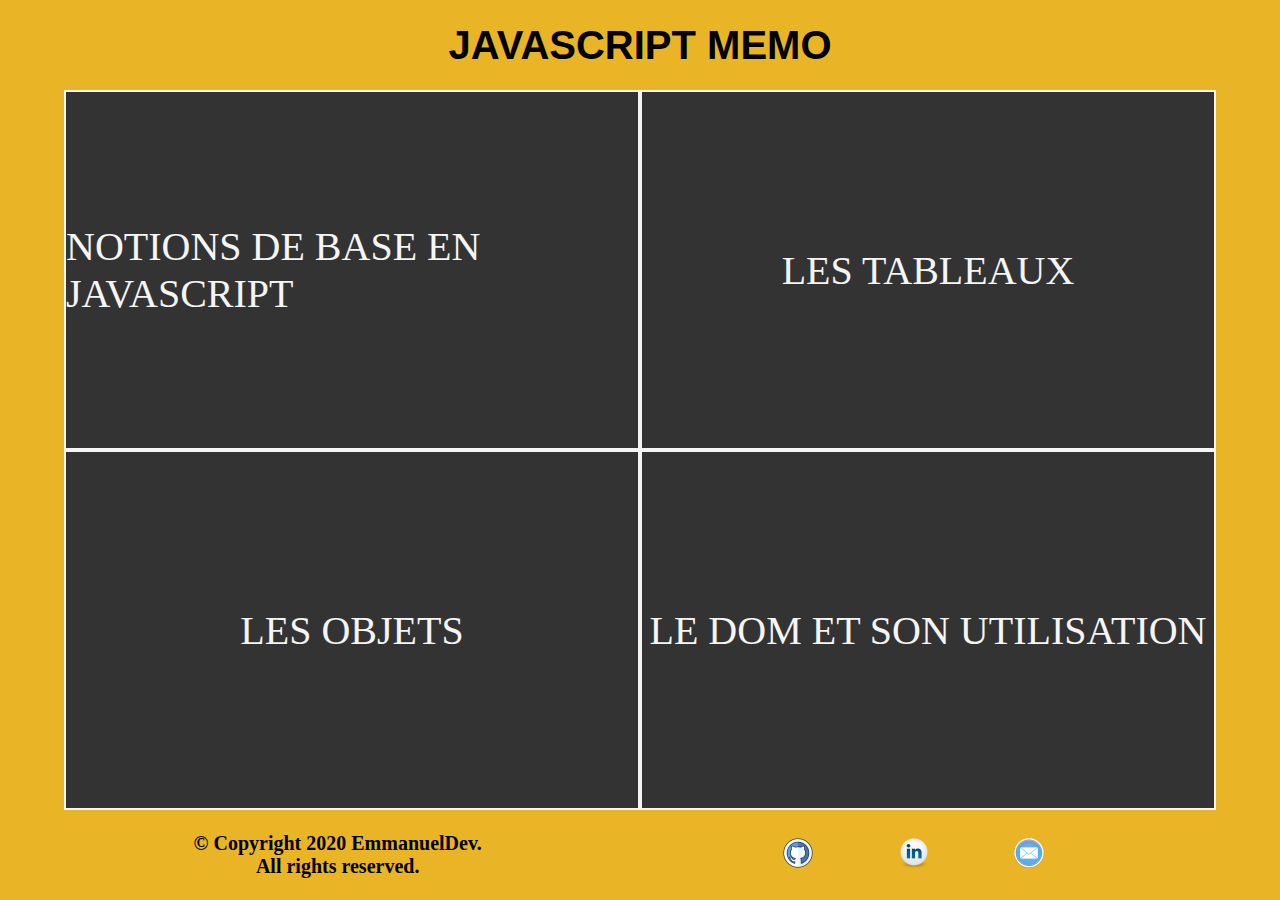
==== commit 1686b04f: "Ajout "FOOTER"" ====
--- a/index.html
+++ b/index.html
@@ -1,24 +1,54 @@
 <!DOCTYPE html>
 <html lang="en">
-  <head>
-    <meta charset="UTF-8" />
-    <meta name="viewport" content="width=device-width, initial-scale=1.0" />
-    <title>Fiches récap Javascript - EmmanuelDev</title>
-    <link rel="stylesheet" href="./scss/style.css" />
-  </head>
+	<head>
+		<meta charset="UTF-8" />
+		<meta name="viewport" content="width=device-width, initial-scale=1.0" />
+		<meta
+			name="description"
+			content="Ce site a été pensé comme un mémo sur Javascript pour Débutants. Il est issue des notes que j'ai prisent durant mon auto-formation. Il n'a pas pour valeur d'être une référence mais plutôt un partage de mon interprétation de javascript après des heures de difficultées à l'interpréter. "
+		/>
+		<meta name="robots" content="index,follow" />
+		<title>EmmanuelDev Mémo Javascript - ACCUEIL</title>
+		<link rel="stylesheet" href="./scss/style.css" />
+	</head>
 
-  <body>
-    <header>
-      <h1 class="titre">JAVASCRIPT MEMO</h1>
-    </header>
-    <main>
-      <div class="menu">
-        <div class="section bases">NOTIONS DE BASE EN JAVASCRIPT</div>
-        <div class="section tableaux">LES TABLEAUX</div>
-        <div class="section objets">LES OBJETS</div>
-        <div class="section dom">LE DOM ET SON UTILISATION</div>
-      </div>
-    </main>
-    <script src="./js/app.js"></script>
-  </body>
+	<body>
+		<header>
+			<h1 class="titre">JAVASCRIPT MEMO</h1>
+		</header>
+		<main>
+			<div class="menu">
+				<div class="section bases">NOTIONS DE BASE EN JAVASCRIPT</div>
+				<div class="section tableaux">LES TABLEAUX</div>
+				<div class="section objets">LES OBJETS</div>
+				<div class="section dom">LE DOM ET SON UTILISATION</div>
+			</div>
+		</main>
+		<footer>
+			<h4>
+				© Copyright 2020 EmmanuelDev. <br />
+				All rights reserved.
+			</h4>
+			<ul>
+				<li>
+					<a href="https://github.com/EmmanuelD69" target="_blank"
+						><img src="./img/github.ico" alt="github-social-link"
+					/></a>
+				</li>
+				<li>
+					<a
+						href="https://www.linkedin.com/in/durouge-emmanuel-082196118/"
+						target="_blank"
+						><img src=".//img/linkedin.ico" alt="linkedin-social-link"
+					/></a>
+				</li>
+				<li>
+					<a href="mailto:emmanueldevfr@gmail.com"
+						><img src=".//img/mail.ico" alt="mail-icon"
+					/></a>
+				</li>
+			</ul>
+		</footer>
+		<script src="./js/app.js"></script>
+	</body>
 </html>
--- a/scss/style.css
+++ b/scss/style.css
@@ -2,8 +2,7 @@
 * {
   margin: 0;
   padding: 0;
-  -webkit-box-sizing: border-box;
-          box-sizing: border-box;
+  box-sizing: border-box;
 }
 
 html {
@@ -19,19 +18,10 @@
 /*** BACKGROUND COLORS ***/
 /*** TEXT COLORS ***/
 body {
-  display: -webkit-box;
-  display: -ms-flexbox;
   display: flex;
-  -webkit-box-orient: vertical;
-  -webkit-box-direction: normal;
-      -ms-flex-direction: column;
-          flex-direction: column;
-  -webkit-box-pack: center;
-      -ms-flex-pack: center;
-          justify-content: center;
-  -webkit-box-align: center;
-      -ms-flex-align: center;
-          align-items: center;
+  flex-direction: column;
+  justify-content: center;
+  align-items: center;
   background-color: #e9b526;
 }
 
@@ -42,68 +32,46 @@
   font-family: "Quicksand", sans-serif;
   font-size: 2rem;
   background-color: #e9b526;
-  display: -webkit-box;
-  display: -ms-flexbox;
   display: flex;
-  -webkit-box-orient: vertical;
-  -webkit-box-direction: normal;
-      -ms-flex-direction: column;
-          flex-direction: column;
-  -webkit-box-pack: center;
-      -ms-flex-pack: center;
-          justify-content: center;
-  -webkit-box-align: center;
-      -ms-flex-align: center;
-          align-items: center;
+  flex-direction: column;
+  justify-content: center;
+  align-items: center;
 }
 
 main {
-  min-height: 80vh;
+  max-height: 80vh;
   width: 90%;
-  background-color: #cccbcb;
+  background-color: whitesmoke;
   font-size: 2rem;
 }
 
-main li {
-  margin: 5rem;
-  display: -webkit-box;
-  display: -ms-flexbox;
+main .menu {
+  height: 80vh;
   display: flex;
-  -webkit-box-orient: vertical;
-  -webkit-box-direction: normal;
-      -ms-flex-direction: column;
-          flex-direction: column;
-  -webkit-box-pack: center;
-      -ms-flex-pack: center;
-          justify-content: center;
-  -webkit-box-align: center;
-      -ms-flex-align: center;
-          align-items: center;
+  flex-wrap: wrap;
+  /* 		.bases:hover {
+			background-color: rgb(115, 133, 39);
+			border: 0.2rem solid black;
+		} */
 }
 
-main li h2 {
-  text-decoration: underline;
-  width: 100%;
-  text-align: center;
+main .menu .section {
+  background: #333333;
+  color: whitesmoke;
+  height: 50%;
+  width: 50%;
+  font-size: 4rem;
+  border: 0.2rem solid whitesmoke;
+  display: flex;
+  justify-content: center;
+  align-items: center;
+  transition: all 0.5s ease-in-out;
 }
 
-main li .paragraphe {
-  margin: 0.5rem 1rem 1rem;
-  padding: 1rem;
-  text-align: center;
-}
-
-main li .example {
-  padding: 2rem;
-  color: white;
-  background-color: #333232;
-  display: inline-block;
-  border-radius: 1rem;
-  text-align: left;
-}
-
-main li span {
-  color: #d41c1c;
+main .menu .section:hover {
+  background-color: whitesmoke;
+  color: black;
+  border: 0.2rem solid black;
 }
 
 footer {
@@ -113,18 +81,16 @@
   text-align: center;
   background-color: #e9b526;
   font-size: 2rem;
-  display: -webkit-box;
-  display: -ms-flexbox;
   display: flex;
-  -webkit-box-orient: vertical;
-  -webkit-box-direction: normal;
-      -ms-flex-direction: column;
-          flex-direction: column;
-  -webkit-box-pack: center;
-      -ms-flex-pack: center;
-          justify-content: center;
-  -webkit-box-align: center;
-      -ms-flex-align: center;
-          align-items: center;
+  flex-direction: row;
+  justify-content: space-around;
+  align-items: center;
 }
-/*# sourceMappingURL=style.css.map */+
+footer ul {
+  display: flex;
+  flex-direction: row;
+  justify-content: space-around;
+  align-items: center;
+  width: 30%;
+}
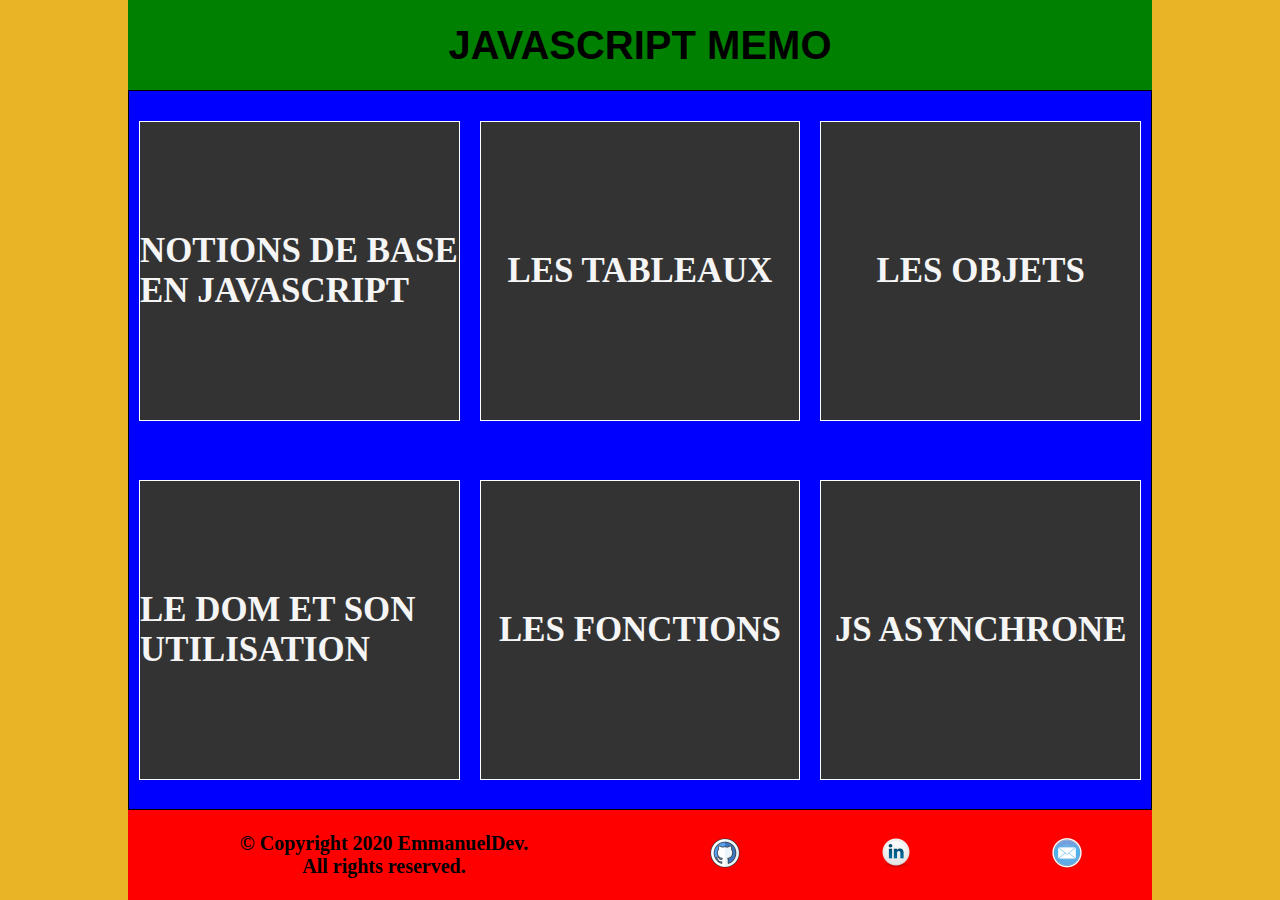
==== commit 8298516b: "Adding 2 new section + working Css" ====
--- a/index.html
+++ b/index.html
@@ -18,10 +18,12 @@
 		</header>
 		<main>
 			<div class="menu">
-				<div class="section bases">NOTIONS DE BASE EN JAVASCRIPT</div>
-				<div class="section tableaux">LES TABLEAUX</div>
-				<div class="section objets">LES OBJETS</div>
-				<div class="section dom">LE DOM ET SON UTILISATION</div>
+				<div class="section bases"><h3>NOTIONS DE BASE EN JAVASCRIPT</h3></div>
+				<div class="section tableaux"><h3>LES TABLEAUX</h3></div>
+				<div class="section objets"><h3>LES OBJETS</h3></div>
+				<div class="section dom"><h3>LE DOM ET SON UTILISATION</h3></div>
+				<div class="section functions"><h3>LES FONCTIONS</h3></div>
+				<div class="section asynchrone"><h3>JS ASYNCHRONE</h3></div>
 			</div>
 		</main>
 		<footer>
--- a/scss/style.css
+++ b/scss/style.css
@@ -23,15 +23,19 @@
   justify-content: center;
   align-items: center;
   background-color: #e9b526;
+  overflow: hidden;
+  display: flex;
+  justify-content: center;
+  align-items: center;
 }
 
 header {
   min-height: 10vh;
-  width: 90%;
+  width: 80%;
   margin: auto;
   font-family: "Quicksand", sans-serif;
   font-size: 2rem;
-  background-color: #e9b526;
+  background-color: green;
   display: flex;
   flex-direction: column;
   justify-content: center;
@@ -40,28 +44,32 @@
 
 main {
   max-height: 80vh;
-  width: 90%;
-  background-color: whitesmoke;
+  width: 80%;
+  margin: auto;
+  background-color: #e9b526;
   font-size: 2rem;
 }
 
 main .menu {
   height: 80vh;
+  width: 100%;
+  border: 1px solid black;
   display: flex;
   flex-wrap: wrap;
-  /* 		.bases:hover {
-			background-color: rgb(115, 133, 39);
-			border: 0.2rem solid black;
-		} */
+  justify-content: space-evenly;
+  align-items: center;
+  background-color: blue;
 }
 
 main .menu .section {
+  flex-basis: 25%;
+  flex-grow: 1;
   background: #333333;
   color: whitesmoke;
-  height: 50%;
-  width: 50%;
-  font-size: 4rem;
-  border: 0.2rem solid whitesmoke;
+  height: 30rem;
+  margin: 1rem;
+  font-size: calc(1.7rem + 1vw);
+  border: 1px solid white;
   display: flex;
   justify-content: center;
   align-items: center;
@@ -76,10 +84,10 @@
 
 footer {
   min-height: 10vh;
-  width: 90%;
+  width: 80%;
   margin: auto;
   text-align: center;
-  background-color: #e9b526;
+  background-color: red;
   font-size: 2rem;
   display: flex;
   flex-direction: row;
@@ -87,10 +95,47 @@
   align-items: center;
 }
 
+footer h4 {
+  flex: 1;
+}
+
 footer ul {
   display: flex;
   flex-direction: row;
   justify-content: space-around;
   align-items: center;
-  width: 30%;
+  flex: 1;
 }
+
+/* ATTENTION LES MEDIA QUERIES DOIVENT ETRE EN FIN SINON RISQUE DE CREER CONFLITS AVEC LE RESPONSIVE*/
+/* TABLETS */
+@media (max-width: 1024px) {
+  /* HEADER */
+  .titre {
+    font-size: 3rem;
+  }
+  /* MAIN */
+  main .menu .section {
+    font-size: calc(1.5rem - 0.1vw);
+  }
+  /* FOOTER */
+  footer h4 {
+    font-size: 1.5rem;
+  }
+}
+
+/* IPHONES */
+@media (max-width: 560px) {
+  /* HEADER */
+  .titre {
+    font-size: 2rem;
+  }
+  /* MAIN */
+  main .menu .section {
+    font-size: calc(1.1rem - 0.2vw);
+  }
+  /* FOOTER */
+  footer h4 {
+    font-size: 1.2rem;
+  }
+}
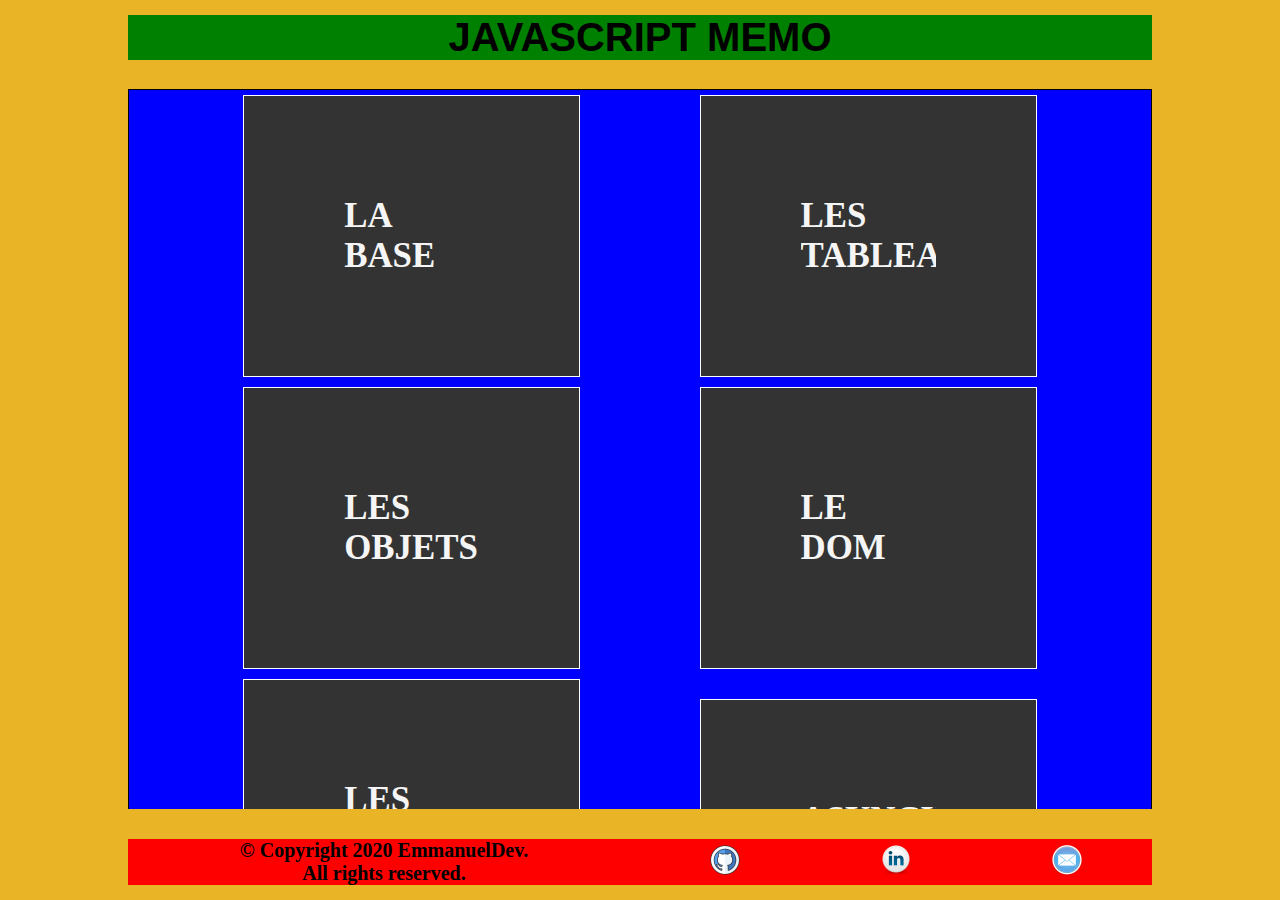
==== commit abb59082: "Test Css" ====
--- a/index.html
+++ b/index.html
@@ -18,12 +18,12 @@
 		</header>
 		<main>
 			<div class="menu">
-				<div class="section bases"><h3>NOTIONS DE BASE EN JAVASCRIPT</h3></div>
+				<div class="section bases"><h3>LA BASE</h3></div>
 				<div class="section tableaux"><h3>LES TABLEAUX</h3></div>
 				<div class="section objets"><h3>LES OBJETS</h3></div>
-				<div class="section dom"><h3>LE DOM ET SON UTILISATION</h3></div>
+				<div class="section dom"><h3>LE DOM</h3></div>
 				<div class="section functions"><h3>LES FONCTIONS</h3></div>
-				<div class="section asynchrone"><h3>JS ASYNCHRONE</h3></div>
+				<div class="section asynchrone"><h3>ASYNCHRONE</h3></div>
 			</div>
 		</main>
 		<footer>
--- a/scss/style.css
+++ b/scss/style.css
@@ -3,6 +3,7 @@
   margin: 0;
   padding: 0;
   box-sizing: border-box;
+  overflow: hidden;
 }
 
 html {
@@ -23,14 +24,14 @@
   justify-content: center;
   align-items: center;
   background-color: #e9b526;
-  overflow: hidden;
+  height: 100vh;
   display: flex;
   justify-content: center;
   align-items: center;
 }
 
 header {
-  min-height: 10vh;
+  max-height: 10vh;
   width: 80%;
   margin: auto;
   font-family: "Quicksand", sans-serif;
@@ -43,16 +44,16 @@
 }
 
 main {
-  max-height: 80vh;
   width: 80%;
+  height: 80vh;
   margin: auto;
   background-color: #e9b526;
   font-size: 2rem;
 }
 
 main .menu {
-  height: 80vh;
   width: 100%;
+  height: auto;
   border: 1px solid black;
   display: flex;
   flex-wrap: wrap;
@@ -62,12 +63,12 @@
 }
 
 main .menu .section {
-  flex-basis: 25%;
-  flex-grow: 1;
   background: #333333;
   color: whitesmoke;
-  height: 30rem;
-  margin: 1rem;
+  width: 33%;
+  height: auto;
+  margin: 0.5rem;
+  padding: 10rem;
   font-size: calc(1.7rem + 1vw);
   border: 1px solid white;
   display: flex;
@@ -83,7 +84,7 @@
 }
 
 footer {
-  min-height: 10vh;
+  max-height: 10vh;
   width: 80%;
   margin: auto;
   text-align: center;
